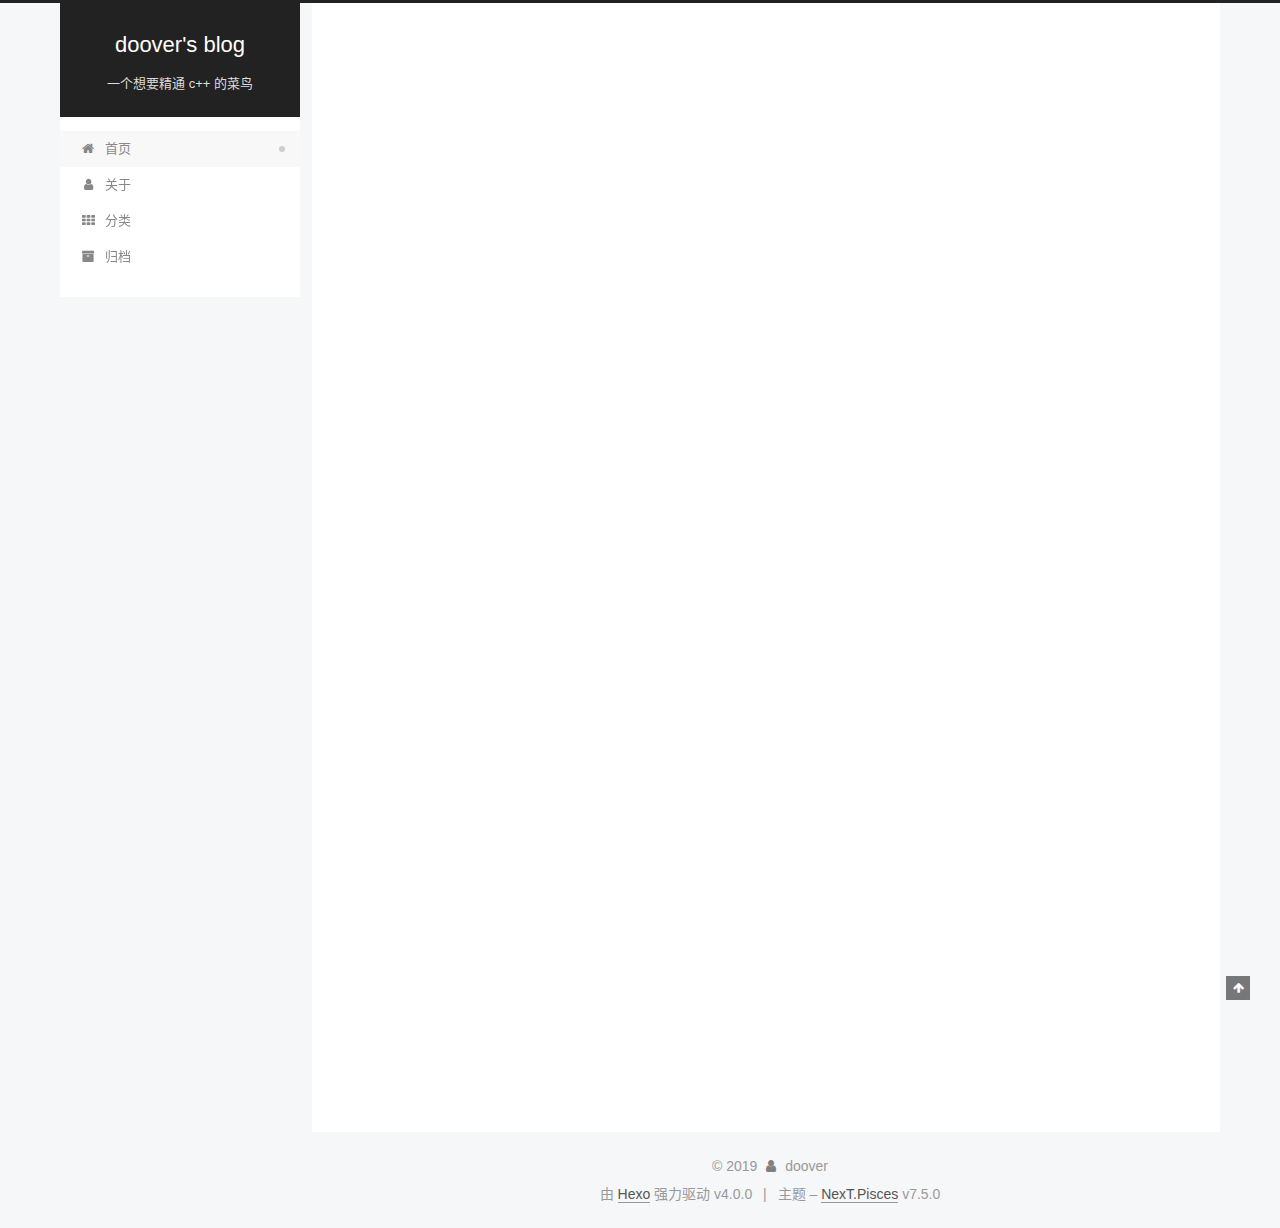
==== index.html @ 1daa7146 "Site updated: 2019-11-24 01:20:44" ====
<!DOCTYPE html>
<html lang="zh-CN">
<head>
  <meta charset="UTF-8">
<meta name="viewport" content="width=device-width, initial-scale=1, maximum-scale=2">
<meta name="theme-color" content="#222">
<meta name="generator" content="Hexo 4.0.0">
  <link rel="apple-touch-icon" sizes="180x180" href="/images/apple-touch-icon-next.png">
  <link rel="icon" type="image/png" sizes="32x32" href="/images/favicon-32x32-next.png">
  <link rel="icon" type="image/png" sizes="16x16" href="/images/favicon-16x16-next.png">
  <link rel="mask-icon" href="/images/logo.svg" color="#222">
  <link rel="alternate" href="/atom.xml" title="doover's blog" type="application/atom+xml">

<link rel="stylesheet" href="/css/main.css">


<link rel="stylesheet" href="/lib/font-awesome/css/font-awesome.min.css">


<script id="hexo-configurations">
  var NexT = window.NexT || {};
  var CONFIG = {
    hostname: new URL('http://doover28.github.io').hostname,
    root: '/',
    scheme: 'Pisces',
    version: '7.5.0',
    exturl: false,
    sidebar: {"position":"left","display":"post","offset":12,"onmobile":false},
    copycode: {"enable":false,"show_result":false,"style":null},
    back2top: {"enable":true,"sidebar":false,"scrollpercent":false},
    bookmark: {"enable":false,"color":"#222","save":"auto"},
    fancybox: false,
    mediumzoom: false,
    lazyload: false,
    pangu: false,
    algolia: {
      appID: '',
      apiKey: '',
      indexName: '',
      hits: {"per_page":10},
      labels: {"input_placeholder":"Search for Posts","hits_empty":"We didn't find any results for the search: ${query}","hits_stats":"${hits} results found in ${time} ms"}
    },
    localsearch: {"enable":false,"trigger":"auto","top_n_per_article":1,"unescape":false,"preload":false},
    path: '',
    motion: {"enable":true,"async":false,"transition":{"post_block":"fadeIn","post_header":"slideDownIn","post_body":"slideDownIn","coll_header":"slideLeftIn","sidebar":"slideUpIn"}},
    sidebarPadding: 40
  };
</script>

  <meta name="description" content="a beginner, a learner">
<meta property="og:type" content="website">
<meta property="og:title" content="doover&#39;s blog">
<meta property="og:url" content="http:&#x2F;&#x2F;doover28.github.io&#x2F;index.html">
<meta property="og:site_name" content="doover&#39;s blog">
<meta property="og:description" content="a beginner, a learner">
<meta property="og:locale" content="zh-CN">
<meta name="twitter:card" content="summary">

<link rel="canonical" href="http://doover28.github.io/">


<script id="page-configurations">
  // https://hexo.io/docs/variables.html
  CONFIG.page = {
    sidebar: "",
    isHome: true,
    isPost: false,
    isPage: false,
    isArchive: false
  };
</script>

  <title>doover's blog</title>
  






  <noscript>
  <style>
  .use-motion .brand,
  .use-motion .menu-item,
  .sidebar-inner,
  .use-motion .post-block,
  .use-motion .pagination,
  .use-motion .comments,
  .use-motion .post-header,
  .use-motion .post-body,
  .use-motion .collection-header { opacity: initial; }

  .use-motion .site-title,
  .use-motion .site-subtitle {
    opacity: initial;
    top: initial;
  }

  .use-motion .logo-line-before i { left: initial; }
  .use-motion .logo-line-after i { right: initial; }
  </style>
</noscript>

</head>

<body itemscope itemtype="http://schema.org/WebPage">
  <div class="container use-motion">
    <div class="headband"></div>

    <header class="header" itemscope itemtype="http://schema.org/WPHeader">
      <div class="header-inner"><div class="site-brand-container">
  <div class="site-meta">

    <div>
      <a href="/" class="brand" rel="start">
        <span class="logo-line-before"><i></i></span>
        <span class="site-title">doover's blog</span>
        <span class="logo-line-after"><i></i></span>
      </a>
    </div>
        <p class="site-subtitle">一个想要精通 c++ 的菜鸟</p>
  </div>

  <div class="site-nav-toggle">
    <div class="toggle" aria-label="切换导航栏">
      <span class="toggle-line toggle-line-first"></span>
      <span class="toggle-line toggle-line-middle"></span>
      <span class="toggle-line toggle-line-last"></span>
    </div>
  </div>
</div>


<nav class="site-nav">
  
  <ul id="menu" class="menu">
        <li class="menu-item menu-item-home">

    <a href="/" rel="section"><i class="fa fa-fw fa-home"></i>首页</a>

  </li>
        <li class="menu-item menu-item-about">

    <a href="/about/" rel="section"><i class="fa fa-fw fa-user"></i>关于</a>

  </li>
        <li class="menu-item menu-item-categories">

    <a href="/categories/" rel="section"><i class="fa fa-fw fa-th"></i>分类</a>

  </li>
        <li class="menu-item menu-item-archives">

    <a href="/archives/" rel="section"><i class="fa fa-fw fa-archive"></i>归档</a>

  </li>
  </ul>

</nav>
</div>
    </header>

    
  <div class="back-to-top">
    <i class="fa fa-arrow-up"></i>
    <span>0%</span>
  </div>


    <main class="main">
      <div class="main-inner">
        <div class="content-wrap">
          

          <div class="content">
            

  <div class="posts-expand">
        
  
  
  <article itemscope itemtype="http://schema.org/Article" class="post-block home" lang="zh-CN">
    <link itemprop="mainEntityOfPage" href="http://doover28.github.io/2019/11/24/hello-world/">

    <span hidden itemprop="author" itemscope itemtype="http://schema.org/Person">
      <meta itemprop="image" content="http://i2.tiimg.com/704316/915103ca826edfac.jpg">
      <meta itemprop="name" content="doover">
      <meta itemprop="description" content="a beginner, a learner">
    </span>

    <span hidden itemprop="publisher" itemscope itemtype="http://schema.org/Organization">
      <meta itemprop="name" content="doover's blog">
    </span>
      <header class="post-header">
        <h1 class="post-title" itemprop="name headline">
          
            <a href="/2019/11/24/hello-world/" class="post-title-link" itemprop="url">Hello World</a>
        </h1>

        <div class="post-meta">
            <span class="post-meta-item">
              <span class="post-meta-item-icon">
                <i class="fa fa-calendar-o"></i>
              </span>
              <span class="post-meta-item-text">发表于</span>
              

              <time title="创建时间：2019-11-24 00:22:21 / 修改时间：01:20:21" itemprop="dateCreated datePublished" datetime="2019-11-24T00:22:21+08:00">2019-11-24</time>
            </span>
            <span class="post-meta-item">
              <span class="post-meta-item-icon">
                <i class="fa fa-folder-o"></i>
              </span>
              <span class="post-meta-item-text">分类于</span>
                <span itemprop="about" itemscope itemtype="http://schema.org/Thing">
                  <a href="/categories/first-blog/" itemprop="url" rel="index">
                    <span itemprop="name">first blog</span>
                  </a>
                </span>
            </span>

          

        </div>
      </header>

    
    
    
    <div class="post-body" itemprop="articleBody">

      
          <p>Welcome to <a href="https://hexo.io/" target="_blank" rel="noopener">Hexo</a>! This is your very first post. Check <a href="https://hexo.io/docs/" target="_blank" rel="noopener">documentation</a> for more info. If you get any problems when using Hexo, you can find the answer in <a href="https://hexo.io/docs/troubleshooting.html" target="_blank" rel="noopener">troubleshooting</a> or you can ask me on <a href="https://github.com/hexojs/hexo/issues" target="_blank" rel="noopener">GitHub</a>.</p>
<h2 id="Quick-Start"><a href="#Quick-Start" class="headerlink" title="Quick Start"></a>Quick Start</h2><h3 id="Create-a-new-post"><a href="#Create-a-new-post" class="headerlink" title="Create a new post"></a>Create a new post</h3><figure class="highlight bash"><table><tr><td class="gutter"><pre><span class="line">1</span><br></pre></td><td class="code"><pre><span class="line">$ hexo new <span class="string">"My New Post"</span></span><br></pre></td></tr></table></figure>

<p>More info: <a href="https://hexo.io/docs/writing.html" target="_blank" rel="noopener">Writing</a></p>
<h3 id="Run-server"><a href="#Run-server" class="headerlink" title="Run server"></a>Run server</h3><figure class="highlight bash"><table><tr><td class="gutter"><pre><span class="line">1</span><br></pre></td><td class="code"><pre><span class="line">$ hexo server</span><br></pre></td></tr></table></figure>

<p>More info: <a href="https://hexo.io/docs/server.html" target="_blank" rel="noopener">Server</a></p>
<h3 id="Generate-static-files"><a href="#Generate-static-files" class="headerlink" title="Generate static files"></a>Generate static files</h3><figure class="highlight bash"><table><tr><td class="gutter"><pre><span class="line">1</span><br></pre></td><td class="code"><pre><span class="line">$ hexo generate</span><br></pre></td></tr></table></figure>

<p>More info: <a href="https://hexo.io/docs/generating.html" target="_blank" rel="noopener">Generating</a></p>
<h3 id="Deploy-to-remote-sites"><a href="#Deploy-to-remote-sites" class="headerlink" title="Deploy to remote sites"></a>Deploy to remote sites</h3><figure class="highlight bash"><table><tr><td class="gutter"><pre><span class="line">1</span><br></pre></td><td class="code"><pre><span class="line">$ hexo deploy</span><br></pre></td></tr></table></figure>

<p>More info: <a href="https://hexo.io/docs/one-command-deployment.html" target="_blank" rel="noopener">Deployment</a></p>

      
    </div>

    
    
    
      <footer class="post-footer">
        <div class="post-eof"></div>
      </footer>
  </article>
  
  
  

  </div>

  



          </div>
          

        </div>
          
  
  <div class="toggle sidebar-toggle">
    <span class="toggle-line toggle-line-first"></span>
    <span class="toggle-line toggle-line-middle"></span>
    <span class="toggle-line toggle-line-last"></span>
  </div>

  <aside class="sidebar">
    <div class="sidebar-inner">

      <ul class="sidebar-nav motion-element">
        <li class="sidebar-nav-toc">
          文章目录
        </li>
        <li class="sidebar-nav-overview">
          站点概览
        </li>
      </ul>

      <!--noindex-->
      <div class="post-toc-wrap sidebar-panel">
      </div>
      <!--/noindex-->

      <div class="site-overview-wrap sidebar-panel">
        <div class="site-author motion-element" itemprop="author" itemscope itemtype="http://schema.org/Person">
    <img class="site-author-image" itemprop="image" alt="doover"
      src="http://i2.tiimg.com/704316/915103ca826edfac.jpg">
  <p class="site-author-name" itemprop="name">doover</p>
  <div class="site-description" itemprop="description">a beginner, a learner</div>
</div>
<div class="site-state-wrap motion-element">
  <nav class="site-state">
      <div class="site-state-item site-state-posts">
          <a href="/archives/">
        
          <span class="site-state-item-count">1</span>
          <span class="site-state-item-name">日志</span>
        </a>
      </div>
      <div class="site-state-item site-state-categories">
            <a href="/categories/">
          
        <span class="site-state-item-count">1</span>
        <span class="site-state-item-name">分类</span></a>
      </div>
  </nav>
</div>
  <div class="feed-link motion-element">
    <a href="/atom.xml" rel="alternate">
      <i class="fa fa-rss"></i>RSS
    </a>
  </div>
  <div class="links-of-author motion-element">
      <span class="links-of-author-item">
        <a href="https://github.com/doover28" title="GitHub → https:&#x2F;&#x2F;github.com&#x2F;doover28" rel="noopener" target="_blank"><i class="fa fa-fw fa-github"></i>GitHub</a>
      </span>
      <span class="links-of-author-item">
        <a href="https://weibo.com/p/1005055747491905/home?from=page_100505&mod=TAB#place" title="Weibo → https:&#x2F;&#x2F;weibo.com&#x2F;p&#x2F;1005055747491905&#x2F;home?from=page_100505&amp;mod=TAB#place" rel="noopener" target="_blank"><i class="fa fa-fw fa-weibo"></i>Weibo</a>
      </span>
  </div>



      </div>

    </div>
  </aside>
  <div id="sidebar-dimmer"></div>


      </div>
    </main>

    <footer class="footer">
      <div class="footer-inner">
        

<div class="copyright">
  
  &copy; 
  <span itemprop="copyrightYear">2019</span>
  <span class="with-love">
    <i class="fa fa-user"></i>
  </span>
  <span class="author" itemprop="copyrightHolder">doover</span>
</div>
  <div class="powered-by">由 <a href="https://hexo.io/" class="theme-link" rel="noopener" target="_blank">Hexo</a> 强力驱动 v4.0.0
  </div>
  <span class="post-meta-divider">|</span>
  <div class="theme-info">主题 – <a href="https://pisces.theme-next.org/" class="theme-link" rel="noopener" target="_blank">NexT.Pisces</a> v7.5.0
  </div>

        








        
      </div>
    </footer>
  </div>

  
  <script src="/lib/anime.min.js"></script>
  <script src="/lib/velocity/velocity.min.js"></script>
  <script src="/lib/velocity/velocity.ui.min.js"></script>
<script src="/js/utils.js"></script><script src="/js/motion.js"></script>
<script src="/js/schemes/pisces.js"></script>
<script src="/js/next-boot.js"></script>



  
















  

  

</body>
</html>
---- css/main.css ----
html {
  line-height: 1.15; /* 1 */
  -webkit-text-size-adjust: 100%; /* 2 */
}
body {
  margin: 0;
}
main {
  display: block;
}
h1 {
  font-size: 2em;
  margin: 0.67em 0;
}
hr {
  box-sizing: content-box; /* 1 */
  height: 0; /* 1 */
  overflow: visible; /* 2 */
}
pre {
  font-family: monospace, monospace; /* 1 */
  font-size: 1em; /* 2 */
}
a {
  background: transparent;
}
abbr[title] {
  border-bottom: none; /* 1 */
  text-decoration: underline; /* 2 */
  text-decoration: underline dotted; /* 2 */
}
b,
strong {
  font-weight: bolder;
}
code,
kbd,
samp {
  font-family: monospace, monospace; /* 1 */
  font-size: 1em; /* 2 */
}
small {
  font-size: 80%;
}
sub,
sup {
  font-size: 75%;
  line-height: 0;
  position: relative;
  vertical-align: baseline;
}
sub {
  bottom: -0.25em;
}
sup {
  top: -0.5em;
}
img {
  border-style: none;
}
button,
input,
optgroup,
select,
textarea {
  font-family: inherit; /* 1 */
  font-size: 100%; /* 1 */
  line-height: 1.15; /* 1 */
  margin: 0; /* 2 */
}
button,
input {
/* 1 */
  overflow: visible;
}
button,
select {
/* 1 */
  text-transform: none;
}
button,
[type='button'],
[type='reset'],
[type='submit'] {
  -webkit-appearance: button;
}
button::-moz-focus-inner,
[type='button']::-moz-focus-inner,
[type='reset']::-moz-focus-inner,
[type='submit']::-moz-focus-inner {
  border-style: none;
  padding: 0;
}
button:-moz-focusring,
[type='button']:-moz-focusring,
[type='reset']:-moz-focusring,
[type='submit']:-moz-focusring {
  outline: 1px dotted ButtonText;
}
fieldset {
  padding: 0.35em 0.75em 0.625em;
}
legend {
  box-sizing: border-box; /* 1 */
  color: inherit; /* 2 */
  display: table; /* 1 */
  max-width: 100%; /* 1 */
  padding: 0; /* 3 */
  white-space: normal; /* 1 */
}
progress {
  vertical-align: baseline;
}
textarea {
  overflow: auto;
}
[type='checkbox'],
[type='radio'] {
  box-sizing: border-box; /* 1 */
  padding: 0; /* 2 */
}
[type='number']::-webkit-inner-spin-button,
[type='number']::-webkit-outer-spin-button {
  height: auto;
}
[type='search'] {
  outline-offset: -2px; /* 2 */
  -webkit-appearance: textfield; /* 1 */
}
[type='search']::-webkit-search-decoration {
  -webkit-appearance: none;
}
::-webkit-file-upload-button {
  font: inherit; /* 2 */
  -webkit-appearance: button; /* 1 */
}
details {
  display: block;
}
summary {
  display: list-item;
}
template {
  display: none;
}
[hidden] {
  display: none;
}
::selection {
  background: #262a30;
  color: #fff;
}
html,
body {
  height: 100%;
}
body {
  background: #f5f7f9;
  color: #555;
  font-family: 'Lato', "PingFang SC", "Microsoft YaHei", sans-serif;
  font-size: 1em;
  line-height: 2;
}
@media (max-width: 991px) {
  body {
    padding-left: 0 !important;
    padding-right: 0 !important;
  }
}
h1,
h2,
h3,
h4,
h5,
h6 {
  font-family: 'Lato', "PingFang SC", "Microsoft YaHei", sans-serif;
  font-weight: bold;
  line-height: 1.5;
  margin: 20px 0 15px;
  padding: 0;
}
h1 {
  font-size: 1.5em;
}
h2 {
  font-size: 1.375em;
}
h3 {
  font-size: 1.25em;
}
h4 {
  font-size: 1.125em;
}
h5 {
  font-size: 1em;
}
h6 {
  font-size: 0.875em;
}
p {
  margin: 0 0 20px 0;
}
a,
span.exturl {
  border-bottom: 1px solid #999;
  color: #555;
  outline: 0;
  text-decoration: none;
  overflow-wrap: break-word;
  word-wrap: break-word;
  cursor: pointer;
}
a:hover,
span.exturl:hover {
  border-bottom-color: #222;
  color: #222;
}
iframe,
img,
video {
  display: block;
  margin-left: auto;
  margin-right: auto;
  max-width: 100%;
}
hr {
  background-color: #ddd;
  background-image: repeating-linear-gradient(-45deg, #fff, #fff 4px, transparent 4px, transparent 8px);
  border: 0;
  height: 3px;
  margin: 40px 0;
}
blockquote {
  border-left: 4px solid #ddd;
  color: #666;
  margin: 0;
  padding: 0 15px;
}
blockquote cite::before {
  content: '-';
  padding: 0 5px;
}
dt {
  font-weight: 700;
}
dd {
  margin: 0;
  padding: 0;
}
kbd {
  background-color: #f5f5f5;
  background-image: linear-gradient(#eee, #fff, #eee);
  border: 1px solid #ccc;
  border-radius: 0.2em;
  box-shadow: 0.1em 0.1em 0.2em rgba(0,0,0,0.1);
  font-family: inherit;
  padding: 0.1em 0.3em;
  white-space: nowrap;
}
.table-container {
  -webkit-overflow-scrolling: touch;
  overflow: auto;
}
table {
  border-collapse: collapse;
  border-spacing: 0;
  font-size: 0.875em;
  margin: 0 0 20px 0;
  width: 100%;
}
tbody tr:nth-of-type(odd) {
  background: #f9f9f9;
}
tbody tr:hover {
  background: #f5f5f5;
}
caption,
th,
td {
  font-weight: normal;
  padding: 8px;
  text-align: left;
  vertical-align: middle;
}
th,
td {
  border: 1px solid #ddd;
  border-bottom: 3px solid #ddd;
}
th {
  font-weight: 700;
  padding-bottom: 10px;
}
td {
  border-bottom-width: 1px;
}
.btn {
  background: #fff;
  border: 2px solid #555;
  border-radius: 2px;
  color: #555;
  display: inline-block;
  font-size: 0.875em;
  line-height: 2;
  padding: 0 20px;
  text-decoration: none;
  transition-property: background-color;
  transition-delay: 0s;
  transition-duration: 0.2s;
  transition-timing-function: ease-in-out;
}
.btn:hover {
  background: #222;
  border-color: #222;
  color: #fff;
}
.btn + .btn {
  margin: 0 0 8px 8px;
}
.btn .fa-fw {
  text-align: left;
  width: 1.285714285714286em;
}
.toggle {
  line-height: 0;
}
.toggle .toggle-line {
  background: #fff;
  display: inline-block;
  height: 2px;
  left: 0;
  position: relative;
  top: 0;
  transition: all 0.4s;
  vertical-align: top;
  width: 100%;
}
.toggle .toggle-line:not(:first-child) {
  margin-top: 3px;
}
.toggle.toggle-arrow .toggle-line-first {
  left: 50%;
  top: 2px;
  transform: rotate(45deg);
  width: 50%;
}
.toggle.toggle-arrow .toggle-line-middle {
  left: 2px;
  width: 90%;
}
.toggle.toggle-arrow .toggle-line-last {
  left: 50%;
  top: -2px;
  transform: rotate(-45deg);
  width: 50%;
}
.toggle.toggle-close .toggle-line-first {
  transform: rotate(-45deg);
  top: 5px;
}
.toggle.toggle-close .toggle-line-middle {
  opacity: 0;
}
.toggle.toggle-close .toggle-line-last {
  transform: rotate(45deg);
  top: -5px;
}
.highlight,
pre {
  background: #f7f7f7;
  color: #4d4d4c;
  line-height: 1.6;
  margin: 0 auto 20px;
}
pre,
code {
  font-family: consolas, Menlo, monospace, "PingFang SC", "Microsoft YaHei";
}
code {
  background: #eee;
  border-radius: 3px;
  color: #555;
  padding: 2px 4px;
  overflow-wrap: break-word;
  word-wrap: break-word;
}
.highlight *::selection {
  background: #d6d6d6;
}
.highlight pre {
  border: 0;
  margin: 0;
  padding: 0;
}
.highlight table {
  border: 0;
  margin: 0;
  width: auto;
}
.highlight tr:first-child pre {
  padding-top: 10px;
}
.highlight tr:last-child pre {
  padding-bottom: 10px;
}
.highlight td {
  border: 0;
  padding: 0;
}
.highlight figcaption {
  background: #eee;
  color: #4d4d4c;
  font-size: 0.875em;
  line-height: 1.2;
  padding: 0.5em;
}
.highlight figcaption::before,
.highlight figcaption::after {
  content: ' ';
  display: table;
}
.highlight figcaption::after {
  clear: both;
}
.highlight figcaption a {
  color: #4d4d4c;
  float: right;
}
.highlight figcaption a:hover {
  border-bottom-color: #4d4d4c;
}
.highlight .gutter pre {
  background: #eff2f3;
  color: #869194;
  padding-left: 10px;
  padding-right: 10px;
  text-align: right;
  -moz-user-select: none;
  -ms-user-select: none;
  -webkit-user-select: none;
  user-select: none;
}
.highlight .code pre {
  background: #f7f7f7;
  padding-left: 10px;
  width: 100%;
}
.gist table {
  width: auto;
}
.gist table td {
  border: 0;
}
pre {
  overflow: auto;
  padding: 10px;
}
pre code {
  background: none;
  color: #4d4d4c;
  font-size: 0.875em;
  padding: 0;
  text-shadow: none;
}
pre .deletion {
  background: #fdd;
}
pre .addition {
  background: #dfd;
}
pre .meta {
  color: #eab700;
  -moz-user-select: none;
  -ms-user-select: none;
  -webkit-user-select: none;
  user-select: none;
}
pre .comment {
  color: #8e908c;
}
pre .variable,
pre .attribute,
pre .tag,
pre .name,
pre .regexp,
pre .ruby .constant,
pre .xml .tag .title,
pre .xml .pi,
pre .xml .doctype,
pre .html .doctype,
pre .css .id,
pre .css .class,
pre .css .pseudo {
  color: #c82829;
}
pre .number,
pre .preprocessor,
pre .built_in,
pre .builtin-name,
pre .literal,
pre .params,
pre .constant,
pre .command {
  color: #f5871f;
}
pre .ruby .class .title,
pre .css .rules .attribute,
pre .string,
pre .symbol,
pre .value,
pre .inheritance,
pre .header,
pre .ruby .symbol,
pre .xml .cdata,
pre .special,
pre .formula {
  color: #718c00;
}
pre .title,
pre .css .hexcolor {
  color: #3e999f;
}
pre .function,
pre .python .decorator,
pre .python .title,
pre .ruby .function .title,
pre .ruby .title .keyword,
pre .perl .sub,
pre .javascript .title,
pre .coffeescript .title {
  color: #4271ae;
}
pre .keyword,
pre .javascript .function {
  color: #8959a8;
}
.blockquote-center {
  border-left: none;
  margin: 40px 0;
  padding: 0;
  position: relative;
  text-align: center;
}
.blockquote-center::before,
.blockquote-center::after {
  background-repeat: no-repeat;
  background-size: 22px 22px;
  content: ' ';
  display: block;
  height: 24px;
  opacity: 0.2;
  position: absolute;
  width: 100%;
}
.blockquote-center::before {
  background-image: url("../images/quote-l.svg");
  background-position: 0 -6px;
  border-top: 1px solid #ccc;
  top: -20px;
}
.blockquote-center::after {
  background-image: url("../images/quote-r.svg");
  background-position: 100% 8px;
  border-bottom: 1px solid #ccc;
  bottom: -20px;
}
.blockquote-center p,
.blockquote-center div {
  text-align: center;
}
.post-body .group-picture img {
  border: 0;
  margin: 0 auto;
  padding: 0 3px;
}
.group-picture-row {
  margin-bottom: 6px;
  overflow: hidden;
}
.group-picture-column {
  float: left;
  margin-bottom: 10px;
}
.post-body .label {
  display: inline;
  padding: 0 2px;
}
.post-body .label.default {
  background: #f0f0f0;
}
.post-body .label.primary {
  background: #efe6f7;
}
.post-body .label.info {
  background: #e5f2f8;
}
.post-body .label.success {
  background: #e7f4e9;
}
.post-body .label.warning {
  background: #fcf6e1;
}
.post-body .label.danger {
  background: #fae8eb;
}
.post-body .tabs {
  margin-bottom: 20px;
}
.post-body .tabs,
.tabs-comment {
  display: block;
  padding-top: 10px;
  position: relative;
}
.post-body .tabs ul.nav-tabs,
.tabs-comment ul.nav-tabs {
  display: flex;
  flex-wrap: wrap;
  margin: 0;
  margin-bottom: -1px;
  padding: 0;
}
@media (max-width: 413px) {
  .post-body .tabs ul.nav-tabs,
  .tabs-comment ul.nav-tabs {
    display: block;
    margin-bottom: 5px;
  }
}
.post-body .tabs ul.nav-tabs li.tab,
.tabs-comment ul.nav-tabs li.tab {
  background: #fff;
  border-bottom: 1px solid #ddd;
  border-left: 1px solid transparent;
  border-right: 1px solid transparent;
  border-top: 3px solid transparent;
  flex-grow: 1;
  list-style-type: none;
}
@media (max-width: 413px) {
  .post-body .tabs ul.nav-tabs li.tab,
  .tabs-comment ul.nav-tabs li.tab {
    border-bottom: 1px solid transparent;
    border-left: 3px solid transparent;
    border-right: 1px solid transparent;
    border-top: 1px solid transparent;
  }
}
.post-body .tabs ul.nav-tabs li.tab a,
.tabs-comment ul.nav-tabs li.tab a {
  border-bottom: initial;
  display: block;
  line-height: 1.8;
  outline: 0;
  padding: 0.25em 0.75em;
  text-align: center;
  transition-delay: 0s;
  transition-duration: 0.2s;
  transition-timing-function: ease-out;
}
.post-body .tabs ul.nav-tabs li.tab a i,
.tabs-comment ul.nav-tabs li.tab a i {
  width: 1.285714285714286em;
}
.post-body .tabs ul.nav-tabs li.tab.active,
.tabs-comment ul.nav-tabs li.tab.active {
  border-bottom: 1px solid transparent;
  border-left: 1px solid #ddd;
  border-right: 1px solid #ddd;
  border-top: 3px solid #fc6423;
}
@media (max-width: 413px) {
  .post-body .tabs ul.nav-tabs li.tab.active,
  .tabs-comment ul.nav-tabs li.tab.active {
    border-bottom: 1px solid #ddd;
    border-left: 3px solid #fc6423;
    border-right: 1px solid #ddd;
    border-top: 1px solid #ddd;
  }
}
.post-body .tabs ul.nav-tabs li.tab.active a,
.tabs-comment ul.nav-tabs li.tab.active a {
  color: #555;
  cursor: default;
}
.post-body .tabs .tab-content .tab-pane,
.tabs-comment .tab-content .tab-pane {
  border: 1px solid #ddd;
  padding: 20px 20px 0 20px;
}
.post-body .tabs .tab-content .tab-pane:not(.active),
.tabs-comment .tab-content .tab-pane:not(.active) {
  display: none;
}
.post-body .tabs .tab-content .tab-pane.active,
.tabs-comment .tab-content .tab-pane.active {
  display: block;
}
.post-body .note {
  margin-bottom: 20px;
  padding: 15px;
  position: relative;
  border: 1px solid #eee;
  border-left-width: 5px;
  border-radius: 3px;
}
.post-body .note h2,
.post-body .note h3,
.post-body .note h4,
.post-body .note h5,
.post-body .note h6 {
  margin-top: 0;
  border-bottom: initial;
  margin-bottom: 0;
  padding-top: 0;
}
.post-body .note p:first-child,
.post-body .note ul:first-child,
.post-body .note ol:first-child,
.post-body .note table:first-child,
.post-body .note pre:first-child,
.post-body .note blockquote:first-child,
.post-body .note img:first-child {
  margin-top: 0;
}
.post-body .note p:last-child,
.post-body .note ul:last-child,
.post-body .note ol:last-child,
.post-body .note table:last-child,
.post-body .note pre:last-child,
.post-body .note blockquote:last-child,
.post-body .note img:last-child {
  margin-bottom: 0;
}
.post-body .note.default {
  border-left-color: #777;
}
.post-body .note.default h2,
.post-body .note.default h3,
.post-body .note.default h4,
.post-body .note.default h5,
.post-body .note.default h6 {
  color: #777;
}
.post-body .note.primary {
  border-left-color: #6f42c1;
}
.post-body .note.primary h2,
.post-body .note.primary h3,
.post-body .note.primary h4,
.post-body .note.primary h5,
.post-body .note.primary h6 {
  color: #6f42c1;
}
.post-body .note.info {
  border-left-color: #428bca;
}
.post-body .note.info h2,
.post-body .note.info h3,
.post-body .note.info h4,
.post-body .note.info h5,
.post-body .note.info h6 {
  color: #428bca;
}
.post-body .note.success {
  border-left-color: #5cb85c;
}
.post-body .note.success h2,
.post-body .note.success h3,
.post-body .note.success h4,
.post-body .note.success h5,
.post-body .note.success h6 {
  color: #5cb85c;
}
.post-body .note.warning {
  border-left-color: #f0ad4e;
}
.post-body .note.warning h2,
.post-body .note.warning h3,
.post-body .note.warning h4,
.post-body .note.warning h5,
.post-body .note.warning h6 {
  color: #f0ad4e;
}
.post-body .note.danger {
  border-left-color: #d9534f;
}
.post-body .note.danger h2,
.post-body .note.danger h3,
.post-body .note.danger h4,
.post-body .note.danger h5,
.post-body .note.danger h6 {
  color: #d9534f;
}
.pagination .prev,
.pagination .next,
.pagination .page-number,
.pagination .space {
  display: inline-block;
  margin: 0 10px;
  padding: 0 11px;
  position: relative;
  top: -1px;
}
@media (max-width: 767px) {
  .pagination .prev,
  .pagination .next,
  .pagination .page-number,
  .pagination .space {
    margin: 0 5px;
  }
}
.pagination {
  border-top: 1px solid #eee;
  margin: 120px 0 0;
  text-align: center;
}
.pagination .prev,
.pagination .next,
.pagination .page-number {
  border-bottom: 0;
  border-top: 1px solid #eee;
  transition-property: border-color;
  transition-delay: 0s;
  transition-duration: 0.2s;
  transition-timing-function: ease-in-out;
}
.pagination .prev:hover,
.pagination .next:hover,
.pagination .page-number:hover {
  border-top-color: #222;
}
.pagination .space {
  margin: 0;
  padding: 0;
}
.pagination .prev {
  margin-left: 0;
}
.pagination .next {
  margin-right: 0;
}
.pagination .page-number.current {
  background: #ccc;
  border-top-color: #ccc;
  color: #fff;
}
@media (max-width: 767px) {
  .pagination {
    border-top: none;
  }
  .pagination .prev,
  .pagination .next,
  .pagination .page-number {
    border-bottom: 1px solid #eee;
    border-top: 0;
    margin-bottom: 10px;
    padding: 0 10px;
  }
  .pagination .prev:hover,
  .pagination .next:hover,
  .pagination .page-number:hover {
    border-bottom-color: #222;
  }
}
.comments {
  margin: 60px 20px 0;
  overflow: hidden;
}
.comment-button-group {
  display: flex;
  flex-wrap: wrap-reverse;
  justify-content: center;
  margin: 1em 0;
}
.comment-button-group .comment-button {
  margin: 0.1em 0.2em;
}
.comment-button-group .comment-button.active {
  background: #222;
  border-color: #222;
  color: #fff;
}
.comment-position {
  display: none;
}
.comment-position.active {
  display: block;
}
.tabs-comment {
  background: #fff;
  margin-top: 4em;
  padding-top: 0;
}
.tabs-comment .comments {
  border: 0;
  box-shadow: none;
  margin-top: 0;
  padding-top: 0;
}
.container {
  min-height: 100%;
  position: relative;
}
.main-inner {
  margin: 0 auto;
  width: calc(100% - 20px);
}
@media (min-width: 1200px) {
  .main-inner {
    width: 1160px;
  }
}
@media (min-width: 1600px) {
  .main-inner {
    width: 73%;
  }
}
.header {
  background: transparent;
}
.header-inner {
  margin: 0 auto;
  position: relative;
  width: calc(100% - 20px);
}
@media (min-width: 1200px) {
  .header-inner {
    width: 1160px;
  }
}
@media (min-width: 1600px) {
  .header-inner {
    width: 73%;
  }
}
.headband {
  background: #222;
  height: 3px;
}
.site-meta {
  margin: 0;
  text-align: center;
}
@media (max-width: 767px) {
  .site-meta {
    text-align: center;
  }
}
.brand {
  background: #222;
  border-bottom: none;
  color: #fff;
  display: inline-block;
  line-height: 1.375em;
  padding: 0 40px;
  position: relative;
}
.brand:hover {
  color: #fff;
}
.site-title {
  display: inline-block;
  font-family: 'Lato', "PingFang SC", "Microsoft YaHei", sans-serif;
  font-size: 1.375em;
  font-weight: normal;
  line-height: 1.5;
  vertical-align: top;
}
.site-subtitle {
  color: #ddd;
  font-size: 0.8125em;
  margin-top: 10px;
}
.use-motion .brand {
  opacity: 0;
}
.use-motion .site-title,
.use-motion .site-subtitle,
.use-motion .custom-logo-image {
  opacity: 0;
  position: relative;
  top: -10px;
}
.site-nav-toggle {
  display: none;
  left: 10px;
  position: absolute;
}
@media (max-width: 767px) {
  .site-nav-toggle {
    display: block;
  }
}
.site-nav-toggle .toggle {
  background: transparent;
  border: 0;
  margin-top: 2px;
  padding: 10px;
  width: 22px;
}
.site-nav-toggle .toggle .toggle-line {
  background: #555;
  border-radius: 1px;
}
.site-nav {
  display: block;
}
@media (max-width: 767px) {
  .site-nav {
    border-top: 1px solid #ddd;
    clear: both;
    display: none;
    margin: 0 -10px;
    padding: 0 10px;
  }
}
.site-nav.site-nav-on {
  display: block;
}
.menu {
  margin-top: 20px;
  padding-left: 0;
  text-align: center;
}
.menu-item {
  display: inline-block;
  list-style: none;
  margin: 0 10px;
}
@media (max-width: 767px) {
  .menu-item {
    margin-top: 10px;
  }
}
.menu-item a,
.menu-item span.exturl {
  border-bottom: 0;
  display: block;
  font-size: 0.8125em;
  transition-property: border-color;
  transition-delay: 0s;
  transition-duration: 0.2s;
  transition-timing-function: ease-in-out;
}
@media (hover: none) {
  .menu-item a:hover,
  .menu-item span.exturl:hover {
    border-bottom-color: transparent !important;
  }
}
.menu-item .fa {
  margin-right: 8px;
}
.menu-item .badge {
  display: inline-block;
  font-weight: 700;
  line-height: 1;
  margin-left: 0.35em;
  margin-top: 0.35em;
  text-align: center;
  white-space: nowrap;
}
@media (max-width: 767px) {
  .menu-item .badge {
    float: right;
    margin-left: 0;
  }
}
.use-motion .menu-item {
  opacity: 0;
}
.sidebar {
  background: #222;
  bottom: 0;
  box-shadow: inset 0 2px 6px #000;
  position: fixed;
  top: 0;
  z-index: 1200;
}
.sidebar a,
.sidebar span.exturl {
  border-bottom-color: #555;
  color: #999;
}
.sidebar a:hover,
.sidebar span.exturl:hover {
  border-bottom-color: #eee;
  color: #eee;
}
@media (max-width: 991px) {
  .sidebar {
    display: none;
  }
}
.sidebar-inner {
  color: #999;
  padding: 20px 10px;
  text-align: center;
}
.site-overview-wrap {
  overflow-x: hidden;
  overflow-y: auto;
}
.cc-license {
  margin-top: 10px;
  text-align: center;
}
.cc-license .cc-opacity {
  border-bottom: none;
  opacity: 0.7;
}
.cc-license .cc-opacity:hover {
  opacity: 0.9;
}
.cc-license img {
  display: inline-block;
}
.site-author-image {
  border: 1px solid #eee;
  display: block;
  height: auto;
  margin: 0 auto;
  max-width: 120px;
  padding: 2px;
}
.site-author-name {
  color: #222;
  font-weight: 600;
  margin: 0;
  text-align: center;
}
.site-description {
  color: #999;
  font-size: 0.8125em;
  margin-top: 0;
  text-align: center;
}
.links-of-author {
  margin-top: 15px;
}
.links-of-author a,
.links-of-author span.exturl {
  border-bottom-color: #555;
  display: inline-block;
  font-size: 0.8125em;
  margin-bottom: 10px;
  margin-right: 10px;
  vertical-align: middle;
}
.links-of-author a::before,
.links-of-author span.exturl::before {
  background: #2479ff;
  border-radius: 50%;
  content: ' ';
  display: inline-block;
  height: 4px;
  margin-right: 3px;
  vertical-align: middle;
  width: 4px;
}
.feed-link,
.chat {
  margin-top: 15px;
}
.feed-link a,
.chat a {
  border: 1px solid #fc6423;
  border-radius: 4px;
  color: #fc6423;
  display: inline-block;
  padding: 0 15px;
}
.feed-link a .fa,
.chat a .fa {
  margin-right: 5px;
}
.feed-link a:hover,
.chat a:hover {
  background: #fc6423;
  border: 1px solid #fc6423;
  color: #fff;
}
.feed-link a:hover .fa,
.chat a:hover .fa {
  color: #fff;
}
.links-of-blogroll {
  font-size: 0.8125em;
  margin-top: 10px;
}
.links-of-blogroll-title {
  font-size: 0.875em;
  font-weight: 600;
  margin-top: 0;
}
.links-of-blogroll-list {
  list-style: none;
  margin: 0;
  padding: 0;
}
.links-of-blogroll-item {
  padding: 2px 10px;
}
.links-of-blogroll-item a,
.links-of-blogroll-item span.exturl {
  box-sizing: border-box;
  display: inline-block;
  max-width: 280px;
  overflow: hidden;
  text-overflow: ellipsis;
  white-space: nowrap;
}
#sidebar-dimmer {
  display: none;
}
@media (max-width: 767px) {
  #sidebar-dimmer {
    background: #000;
    display: block;
    height: 100%;
    left: 100%;
    opacity: 0;
    position: fixed;
    top: 0;
    width: 100%;
    z-index: 1100;
  }
  .sidebar-active + #sidebar-dimmer {
    opacity: 0.7;
    transform: translateX(-100%);
    transition: opacity 0.5s;
  }
}
.sidebar-nav {
  margin: 0;
  padding-bottom: 20px;
  padding-left: 0;
}
.sidebar-nav li {
  border-bottom: 1px solid transparent;
  color: #555;
  cursor: pointer;
  display: inline-block;
  font-size: 0.875em;
}
.sidebar-nav li.sidebar-nav-overview {
  margin-left: 10px;
}
.sidebar-nav li:hover {
  color: #fc6423;
}
.sidebar-nav .sidebar-nav-active {
  border-bottom-color: #fc6423;
  color: #fc6423;
}
.sidebar-nav .sidebar-nav-active:hover {
  color: #fc6423;
}
.sidebar-panel {
  display: none;
}
.sidebar-panel-active {
  display: block;
}
.sidebar-toggle {
  background: #222;
  bottom: 45px;
  cursor: pointer;
  height: 14px;
  left: 30px;
  padding: 5px;
  position: fixed;
  width: 14px;
  z-index: 1300;
}
@media (max-width: 991px) {
  .sidebar-toggle {
    left: 20px;
    opacity: 0.8;
    display: none;
  }
}
.sidebar-toggle:hover .toggle-line {
  background: #fc6423;
}
.post-toc-wrap {
  overflow-x: hidden;
  overflow-y: auto;
}
.post-toc {
  font-size: 0.875em;
}
.post-toc ol {
  list-style: none;
  margin: 0;
  padding: 0 2px 5px 10px;
  text-align: left;
}
.post-toc ol > ol {
  padding-left: 0;
}
.post-toc ol a {
  border-bottom-color: #ccc;
  color: #666;
  transition-property: all;
  transition-delay: 0s;
  transition-duration: 0.2s;
  transition-timing-function: ease-in-out;
}
.post-toc ol a:hover {
  border-bottom-color: #000;
  color: #000;
}
.post-toc .nav-item {
  line-height: 1.8;
  overflow: hidden;
  text-overflow: ellipsis;
  white-space: nowrap;
}
.post-toc .nav .nav-child {
  display: none;
}
.post-toc .nav .active > .nav-child {
  display: block;
}
.post-toc .nav .active-current > .nav-child {
  display: block;
}
.post-toc .nav .active-current > .nav-child > .nav-item {
  display: block;
}
.post-toc .nav .active > a {
  border-bottom-color: #fc6423;
  color: #fc6423;
}
.post-toc .nav .active-current > a {
  color: #fc6423;
}
.post-toc .nav .active-current > a:hover {
  color: #fc6423;
}
.site-state {
  display: flex;
  justify-content: center;
  line-height: 1.4;
  margin-top: 10px;
  overflow: hidden;
  text-align: center;
  white-space: nowrap;
}
.site-state-item {
  padding: 0 15px;
}
.site-state-item:not(:first-child) {
  border-left: 1px solid #eee;
}
.site-state-item a {
  border-bottom: none;
}
.site-state-item-count {
  color: inherit;
  display: block;
  font-size: 1em;
  font-weight: 600;
  text-align: center;
}
.site-state-item-name {
  color: #999;
  font-size: 0.8125em;
}
.footer {
  color: #999;
  font-size: 0.875em;
  padding: 20px 0;
}
.footer.footer-fixed {
  bottom: 0;
  left: 0;
  position: absolute;
  right: 0;
}
.footer img {
  border: 0;
}
.footer-inner {
  box-sizing: border-box;
  margin: 0 auto;
  text-align: center;
  width: calc(100% - 20px);
}
@media (min-width: 1200px) {
  .footer-inner {
    width: 1160px;
  }
}
@media (min-width: 1600px) {
  .footer-inner {
    width: 73%;
  }
}
.with-love {
  color: #808080;
  display: inline-block;
  margin: 0 5px;
}
.powered-by,
.theme-info {
  display: inline-block;
}
@-moz-keyframes iconAnimate {
  0%, 100% {
    transform: scale(1);
  }
  10%, 30% {
    transform: scale(0.9);
  }
  20%, 40%, 60%, 80% {
    transform: scale(1.1);
  }
  50%, 70% {
    transform: scale(1.1);
  }
}
@-webkit-keyframes iconAnimate {
  0%, 100% {
    transform: scale(1);
  }
  10%, 30% {
    transform: scale(0.9);
  }
  20%, 40%, 60%, 80% {
    transform: scale(1.1);
  }
  50%, 70% {
    transform: scale(1.1);
  }
}
@-o-keyframes iconAnimate {
  0%, 100% {
    transform: scale(1);
  }
  10%, 30% {
    transform: scale(0.9);
  }
  20%, 40%, 60%, 80% {
    transform: scale(1.1);
  }
  50%, 70% {
    transform: scale(1.1);
  }
}
@keyframes iconAnimate {
  0%, 100% {
    transform: scale(1);
  }
  10%, 30% {
    transform: scale(0.9);
  }
  20%, 40%, 60%, 80% {
    transform: scale(1.1);
  }
  50%, 70% {
    transform: scale(1.1);
  }
}
.back-to-top {
  background: #222;
  bottom: -100px;
  box-sizing: border-box;
  color: #fff;
  cursor: pointer;
  font-size: 12px;
  left: 30px;
  opacity: 0.6;
  padding: 0 6px;
  position: fixed;
  text-align: center;
  transition-property: bottom;
  z-index: 1300;
  transition-delay: 0s;
  transition-duration: 0.2s;
  transition-timing-function: ease-in-out;
  width: 24px;
}
.back-to-top span {
  display: none;
}
.back-to-top:hover {
  color: #fc6423;
}
.back-to-top.back-to-top-on {
  bottom: 30px;
}
@media (max-width: 991px) {
  .back-to-top {
    left: 20px;
    opacity: 0.8;
  }
}
.post-body {
  font-family: 'Lato', "PingFang SC", "Microsoft YaHei", sans-serif;
  overflow-wrap: break-word;
  word-wrap: break-word;
}
@media (min-width: 1200px) {
  .post-body {
    font-size: 1.125em;
  }
}
.post-body span.exturl .fa {
  font-size: 0.875em;
  margin-left: 4px;
}
.post-body .image-caption,
.post-body .figure .caption {
  color: #999;
  font-size: 0.875em;
  font-weight: bold;
  line-height: 1;
  margin: -20px auto 15px;
  text-align: center;
}
.post-sticky-flag {
  display: inline-block;
  transform: rotate(30deg);
}
.post-button {
  margin-top: 40px;
  text-align: center;
}
.use-motion .post-block,
.use-motion .pagination,
.use-motion .comments {
  opacity: 0;
}
.use-motion .post-header {
  opacity: 0;
}
.use-motion .post-body {
  opacity: 0;
}
.use-motion .collection-header {
  opacity: 0;
}
.posts-collapse {
  margin-left: 55px;
  position: relative;
}
@media (max-width: 767px) {
  .posts-collapse {
    margin-left: 20px;
    margin-right: 20px;
  }
}
.posts-collapse .collection-title {
  font-size: 1.125em;
  position: relative;
}
.posts-collapse .collection-title::before {
  background: #999;
  border: 1px solid #fff;
  border-radius: 50%;
  content: ' ';
  height: 10px;
  left: 0;
  margin-left: -6px;
  margin-top: -4px;
  position: absolute;
  top: 50%;
  width: 10px;
}
.posts-collapse .collection-year {
  margin: 60px 0;
  position: relative;
}
.posts-collapse .collection-year::before {
  background: #bbb;
  border-radius: 50%;
  content: ' ';
  height: 8px;
  left: 0;
  margin-left: -4px;
  margin-top: -4px;
  position: absolute;
  top: 50%;
  width: 8px;
}
.posts-collapse .collection-header {
  display: inline-block;
  margin: 0 0 0 20px;
}
.posts-collapse .collection-header small {
  color: #bbb;
  margin-left: 5px;
}
.posts-collapse .post-header {
  border-bottom: 1px dashed #ccc;
  margin: 30px 0;
  padding-left: 15px;
  position: relative;
  transition-property: border;
  transition-delay: 0s;
  transition-duration: 0.2s;
  transition-timing-function: ease-in-out;
}
.posts-collapse .post-header::before {
  background: #bbb;
  border: 1px solid #fff;
  border-radius: 50%;
  content: ' ';
  height: 6px;
  left: 0;
  margin-left: -4px;
  position: absolute;
  top: 0.75em;
  transition-property: background;
  width: 6px;
  transition-delay: 0s;
  transition-duration: 0.2s;
  transition-timing-function: ease-in-out;
}
.posts-collapse .post-header:hover {
  border-bottom-color: #666;
}
.posts-collapse .post-header:hover::before {
  background: #222;
}
.posts-collapse .post-meta {
  display: inline;
  font-size: 0.75em;
  margin-right: 10px;
}
.posts-collapse .post-title {
  display: inline;
  font-size: 1em;
  font-weight: normal;
  margin-bottom: 0;
  margin-top: 0;
}
.posts-collapse .post-title a,
.posts-collapse .post-title span.exturl {
  border-bottom: none;
  color: #666;
}
.posts-collapse::before {
  background: #f5f5f5;
  content: ' ';
  height: 100%;
  left: 0;
  margin-left: -2px;
  position: absolute;
  top: 1.25em;
  width: 4px;
}
.posts-collapse .fa-external-link {
  font-size: 0.875em;
  margin-left: 5px;
}
.post-eof {
  background: #ccc;
  height: 1px;
  margin: 80px auto 60px;
  text-align: center;
  width: 8%;
}
.post-block:last-child .post-eof {
  display: none;
}
.posts-expand {
  padding-top: 40px;
}
@media (max-width: 767px) {
  .posts-expand {
    margin: 0 20px;
  }
}
@media (min-width: 992px) {
  .post-body {
    text-align: justify;
  }
}
@media (max-width: 991px) {
  .post-body {
    text-align: justify;
  }
}
.post-body h2,
.post-body h3,
.post-body h4,
.post-body h5,
.post-body h6 {
  padding-top: 10px;
}
.post-body h2 .header-anchor,
.post-body h3 .header-anchor,
.post-body h4 .header-anchor,
.post-body h5 .header-anchor,
.post-body h6 .header-anchor {
  border-bottom-style: none;
  color: #ccc;
  float: right;
  margin-left: 10px;
  visibility: hidden;
}
.post-body h2 .header-anchor:hover,
.post-body h3 .header-anchor:hover,
.post-body h4 .header-anchor:hover,
.post-body h5 .header-anchor:hover,
.post-body h6 .header-anchor:hover {
  color: inherit;
}
.post-body h2:hover .header-anchor,
.post-body h3:hover .header-anchor,
.post-body h4:hover .header-anchor,
.post-body h5:hover .header-anchor,
.post-body h6:hover .header-anchor {
  visibility: visible;
}
.post-body img {
  border: 1px solid #ddd;
  box-sizing: border-box;
  padding: 3px;
}
@media (max-width: 767px) {
  .post-body img {
    padding: initial;
  }
}
.post-body iframe,
.post-body img,
.post-body video {
  margin-bottom: 20px;
}
.post-body .video-container {
  height: 0;
  margin-bottom: 20px;
  overflow: hidden;
  padding-top: 75%;
  position: relative;
  width: 100%;
}
.post-body .video-container iframe,
.post-body .video-container object,
.post-body .video-container embed {
  height: 100%;
  left: 0;
  margin: 0;
  position: absolute;
  top: 0;
  width: 100%;
}
.post-gallery {
  border-collapse: separate;
  display: table;
  table-layout: fixed;
  width: 100%;
}
.post-gallery .post-gallery-img {
  border: 0;
  display: table-cell;
  text-align: center;
  vertical-align: middle;
}
.post-gallery .post-gallery-img img {
  border: 0;
  max-height: 100%;
  max-width: 100%;
}
.post-gallery-row {
  display: table-row;
}
.posts-expand .post-header {
  font-size: 1.125em;
}
.posts-expand .post-title {
  font-weight: 400;
  margin: initial;
  text-align: center;
  overflow-wrap: break-word;
  word-wrap: break-word;
}
.posts-expand .post-title-link {
  border-bottom: none;
  color: #555;
  display: inline-block;
  position: relative;
  vertical-align: top;
}
.posts-expand .post-title-link::before {
  background: #000;
  bottom: 0;
  content: '';
  height: 2px;
  left: 0;
  position: absolute;
  transform: scaleX(0);
  visibility: hidden;
  width: 100%;
  transition-delay: 0s;
  transition-duration: 0.2s;
  transition-timing-function: ease-in-out;
}
.posts-expand .post-title-link:hover::before {
  transform: scaleX(1);
  visibility: visible;
}
.posts-expand .post-title-link .fa {
  font-size: 0.875em;
  margin-left: 5px;
}
.posts-expand .post-meta {
  color: #999;
  font-family: 'Lato', "PingFang SC", "Microsoft YaHei", sans-serif;
  font-size: 0.75em;
  margin: 3px 0 60px 0;
  text-align: center;
}
.posts-expand .post-meta .post-description {
  font-size: 0.875em;
  margin-top: 2px;
}
.posts-expand .post-meta time {
  border-bottom: 1px dashed #999;
  cursor: pointer;
}
.post-meta .post-meta-item + .post-meta-item::before {
  content: '|';
  margin: 0 0.5em;
}
.post-meta-divider {
  margin: 0 0.5em;
}
.post-meta-item-icon {
  margin-right: 3px;
}
@media (max-width: 991px) {
  .post-meta-item-icon {
    display: inline-block;
  }
}
@media (max-width: 991px) {
  .post-meta-item-text {
    display: none;
  }
}
.post-nav {
  border-top: 1px solid #eee;
  display: flex;
  justify-content: space-between;
  margin-top: 15px;
  padding-top: 10px;
}
.post-nav-item {
  flex: 1;
}
.post-nav-item a {
  border-bottom: none;
  display: block;
  font-size: 0.875em;
  line-height: 1.6;
  position: relative;
}
.post-nav-item a:hover {
  border-bottom: none;
  color: #222;
}
.post-nav-item a:active {
  top: 2px;
}
.post-nav-item .fa {
  font-size: 0.75em;
}
.post-nav-item:first-child {
  margin-right: 15px;
}
.post-nav-item:first-child a {
  padding-left: 5px;
}
.post-nav-item:first-child .fa {
  margin-right: 5px;
}
.post-nav-item:last-child {
  margin-left: 15px;
  text-align: right;
}
.post-nav-item:last-child a {
  padding-right: 5px;
}
.post-nav-item:last-child .fa {
  margin-left: 5px;
}
.rtl.post-body p,
.rtl.post-body a,
.rtl.post-body h1,
.rtl.post-body h2,
.rtl.post-body h3,
.rtl.post-body h4,
.rtl.post-body h5,
.rtl.post-body h6,
.rtl.post-body li,
.rtl.post-body ul,
.rtl.post-body ol {
  direction: rtl;
  font-family: UKIJ Ekran;
}
.rtl.post-title {
  font-family: UKIJ Ekran;
}
.post-tags {
  margin-top: 40px;
  text-align: center;
}
.post-tags a {
  display: inline-block;
  font-size: 0.8125em;
}
.post-tags a:not(:last-child) {
  margin-right: 10px;
}
.post-widgets {
  border-top: 1px solid #eee;
  margin-top: 15px;
  text-align: center;
}
.wp_rating {
  height: 20px;
  line-height: 20px;
  margin-top: 10px;
  padding-top: 6px;
  text-align: center;
}
.social-like {
  display: flex;
  font-size: 0.875em;
  justify-content: center;
  text-align: center;
}
.reward-container {
  margin: 20px auto;
  padding: 10px 0;
  text-align: center;
  width: 90%;
}
.reward-container button {
  background: #ff2a2a;
  border: 0;
  border-radius: 5px;
  color: #fff;
  cursor: pointer;
  line-height: 2;
  outline: 0;
  padding: 0 15px;
  vertical-align: text-top;
}
.reward-container button:hover {
  background: #f55;
}
#qr {
  padding-top: 20px;
}
#qr a {
  border: 0;
}
#qr img {
  display: inline-block;
  margin: 0.8em 2em 0 2em;
  max-width: 100%;
  width: 180px;
}
#qr p {
  text-align: center;
}
.category-all-page .category-all-title {
  text-align: center;
}
.category-all-page .category-all {
  margin-top: 20px;
}
.category-all-page .category-list {
  list-style: none;
  margin: 0;
  padding: 0;
}
.category-all-page .category-list-item {
  margin: 5px 10px;
}
.category-all-page .category-list-count {
  color: #bbb;
}
.category-all-page .category-list-count::before {
  content: ' (';
  display: inline;
}
.category-all-page .category-list-count::after {
  content: ') ';
  display: inline;
}
.category-all-page .category-list-child {
  padding-left: 10px;
}
.event-list {
  padding: 0;
}
.event-list hr {
  background: #222;
  margin: 20px 0 45px 0;
}
.event-list hr::after {
  background: #222;
  color: #fff;
  content: 'NOW';
  display: inline-block;
  font-weight: bold;
  padding: 0 5px;
  text-align: right;
}
.event-list .event {
  background: #222;
  margin: 20px 0;
  min-height: 40px;
  padding: 15px 0 15px 10px;
}
.event-list .event .event-summary {
  color: #fff;
  margin: 0;
  padding-bottom: 3px;
}
.event-list .event .event-summary::before {
  animation: dot-flash 1s alternate infinite ease-in-out;
  color: #fff;
  content: '\f111';
  display: inline-block;
  font-family: 'FontAwesome';
  font-size: 10px;
  margin-right: 25px;
  vertical-align: middle;
}
.event-list .event .event-relative-time {
  color: #bbb;
  display: inline-block;
  font-size: 12px;
  font-weight: 400;
  padding-left: 12px;
}
.event-list .event .event-details {
  color: #fff;
  display: block;
  line-height: 18px;
  margin-left: 56px;
  padding-bottom: 6px;
  padding-top: 3px;
  text-indent: -24px;
}
.event-list .event .event-details::before {
  color: #fff;
  display: inline-block;
  font-family: 'FontAwesome';
  margin-right: 9px;
  text-align: center;
  text-indent: 0;
  width: 14px;
}
.event-list .event .event-details.event-location::before {
  content: '\f041';
}
.event-list .event .event-details.event-duration::before {
  content: '\f017';
}
.event-list .event-past {
  background: #f5f5f5;
}
.event-list .event-past .event-summary,
.event-list .event-past .event-details {
  color: #bbb;
  opacity: 0.9;
}
.event-list .event-past .event-summary::before,
.event-list .event-past .event-details::before {
  animation: none;
  color: #bbb;
}
@-moz-keyframes dot-flash {
  from {
    opacity: 1;
    transform: scale(1);
  }
  to {
    opacity: 0;
    transform: scale(0.8);
  }
}
@-webkit-keyframes dot-flash {
  from {
    opacity: 1;
    transform: scale(1);
  }
  to {
    opacity: 0;
    transform: scale(0.8);
  }
}
@-o-keyframes dot-flash {
  from {
    opacity: 1;
    transform: scale(1);
  }
  to {
    opacity: 0;
    transform: scale(0.8);
  }
}
@keyframes dot-flash {
  from {
    opacity: 1;
    transform: scale(1);
  }
  to {
    opacity: 0;
    transform: scale(0.8);
  }
}
ul.breadcrumb {
  font-size: 0.75em;
  list-style: none;
  margin: 1em 0;
  padding: 0 2em;
  text-align: center;
}
ul.breadcrumb li {
  display: inline;
}
ul.breadcrumb li + li::before {
  content: '/\00a0';
  font-weight: normal;
  padding: 0.5em;
}
ul.breadcrumb li + li:last-child {
  font-weight: bold;
}
.tag-cloud {
  text-align: center;
}
.tag-cloud a {
  display: inline-block;
  margin: 10px;
}
.tag-cloud a:hover {
  color: #222 !important;
}
.header {
  margin: 0 auto;
  position: relative;
  width: calc(100% - 20px);
}
@media (min-width: 1200px) {
  .header {
    width: 1160px;
  }
}
@media (min-width: 1600px) {
  .header {
    width: 73%;
  }
}
@media (max-width: 991px) {
  .header {
    width: auto;
  }
}
.header-inner {
  background: #fff;
  border-radius: initial;
  box-shadow: initial;
  overflow: hidden;
  padding: 0;
  position: absolute;
  top: 0;
  width: 240px;
}
@media (min-width: 1200px) {
  .header-inner {
    width: 240px;
  }
}
@media (max-width: 991px) {
  .header-inner {
    border-radius: initial;
    position: relative;
    width: auto;
  }
}
.main::before,
.main::after {
  content: ' ';
  display: table;
}
.main::after {
  clear: both;
}
@media (max-width: 991px) {
  .main-inner {
    width: auto;
  }
}
.content-wrap {
  background: #fff;
  border-radius: initial;
  box-shadow: initial;
  box-sizing: border-box;
  float: right;
  padding: 40px;
  width: calc(100% - 252px);
}
@media (max-width: 991px) {
  .content-wrap {
    border-radius: initial;
    padding: 20px;
    width: 100%;
  }
}
.sidebar {
  background: #f5f7f9;
  box-shadow: none;
  float: left;
  position: static;
  width: 240px;
}
@media (max-width: 991px) {
  .sidebar {
    display: none;
  }
}
.sidebar-toggle {
  display: none;
}
.footer-inner {
  padding-left: 260px;
}
.back-to-top {
  left: auto;
  right: 30px;
}
@media (max-width: 991px) {
  .back-to-top {
    right: 20px;
  }
}
@media (max-width: 991px) {
  .footer-inner {
    padding-left: 0;
    padding-right: 0;
    width: auto;
  }
}
.site-brand-container {
  position: relative;
}
.site-meta {
  background: #222;
  color: #fff;
  padding: 20px 0;
}
@media (max-width: 991px) {
  .site-meta {
    box-shadow: 0 0 16px rgba(0,0,0,0.5);
  }
}
.brand {
  background: none;
  padding: 0;
}
.brand:hover {
  color: #fff;
}
.site-subtitle {
  font-weight: initial;
  margin: 10px 10px 0;
}
.custom-logo-image {
  margin-top: 20px;
}
@media (max-width: 991px) {
  .custom-logo-image {
    display: none;
  }
}
.site-nav-toggle {
  left: 20px;
  top: 50%;
  transform: translateY(-50%);
}
@media (min-width: 768px) and (max-width: 991px) {
  .site-nav-toggle {
    display: block;
  }
}
.site-nav-toggle .toggle .toggle-line {
  background: #fff;
}
.site-nav {
  border-top: none;
}
@media (min-width: 768px) and (max-width: 991px) {
  .site-nav {
    display: none;
  }
}
.menu-item-active a,
.menu .menu-item a:hover,
.menu .menu-item span.exturl:hover {
  background: #f5f5f5;
}
.menu-item-active a::after,
.menu .menu-item a:hover::after,
.menu .menu-item span.exturl:hover::after {
  background: #bbb;
  border-radius: 50%;
  content: ' ';
  height: 6px;
  margin-top: -3px;
  position: absolute;
  right: 15px;
  top: 50%;
  width: 6px;
}
.menu .menu-item {
  display: block;
  margin: 0;
}
.menu .menu-item a,
.menu .menu-item span.exturl {
  padding: 5px 20px;
  position: relative;
  text-align: left;
  transition-property: background-color;
}
.menu .menu-item .badge {
  background: #ccc;
  border-radius: 10px;
  color: #fff;
  float: right;
  padding: 2px 5px;
  text-shadow: 1px 1px 0 rgba(0,0,0,0.1);
  vertical-align: middle;
}
.sub-menu {
  background: #fff;
  border-bottom: 1px solid #ddd;
  margin: 0;
  padding: 6px 0;
}
.sub-menu .menu-item {
  display: inline-block;
}
.sub-menu .menu-item a,
.sub-menu .menu-item span.exturl {
  margin: 5px 10px;
  padding: initial;
}
.sub-menu .menu-item a:hover,
.sub-menu .menu-item span.exturl:hover {
  background: initial;
  color: #fc6423;
}
.sub-menu .menu-item a::after,
.sub-menu .menu-item span.exturl::after {
  content: initial !important;
}
.sub-menu .menu-item-active a {
  background: #fff;
  border-bottom-color: #fc6423;
  color: #fc6423;
}
.sub-menu .menu-item-active a:hover {
  background: #fff;
  border-bottom-color: #fc6423;
}
.sidebar {
  bottom: auto;
  right: auto;
}
.sidebar a,
.sidebar span.exturl {
  color: #555;
}
.sidebar a:hover,
.sidebar span.exturl:hover {
  border-bottom-color: #222;
  color: #222;
}
.sidebar-inner {
  background: #fff;
  border-radius: initial;
  box-shadow: initial;
  box-sizing: border-box;
  color: #555;
  width: 240px;
  opacity: 0;
}
.sidebar-inner.affix {
  position: fixed;
  top: 12px;
}
.sidebar-inner.affix-bottom {
  position: absolute;
}
.site-state-item {
  padding: 0 10px;
}
.feed-link,
.chat {
  border-bottom: 1px dotted #ccc;
  border-top: 1px dotted #ccc;
  margin-top: 10px;
  text-align: center;
}
.feed-link a,
.chat a {
  border: 0;
  color: #fc6423;
  display: block;
}
.feed-link a:hover,
.chat a:hover {
  background: none;
  border: 0;
  color: #e34603;
}
.feed-link a:hover .fa,
.chat a:hover .fa {
  color: #e34603;
}
.links-of-author {
  display: flex;
  flex-wrap: wrap;
  margin-top: 10px;
  justify-content: center;
}
.links-of-author-item {
  margin: 5px 0 0;
  width: 50%;
}
.links-of-author-item a,
.links-of-author-item span.exturl {
  box-sizing: border-box;
  display: inline-block;
  margin-bottom: 0;
  margin-right: 0;
  max-width: 216px;
  overflow: hidden;
  padding: 0 5px;
  text-overflow: ellipsis;
  white-space: nowrap;
}
.links-of-author-item a,
.links-of-author-item span.exturl {
  border-bottom: none;
  display: block;
  text-decoration: none;
}
.links-of-author-item a::before,
.links-of-author-item span.exturl::before {
  display: none;
}
.links-of-author-item a:hover,
.links-of-author-item span.exturl:hover {
  background: #eee;
  border-radius: 4px;
}
.links-of-author-item .fa {
  margin-right: 2px;
}
.links-of-blogroll-item {
  padding: 0;
}
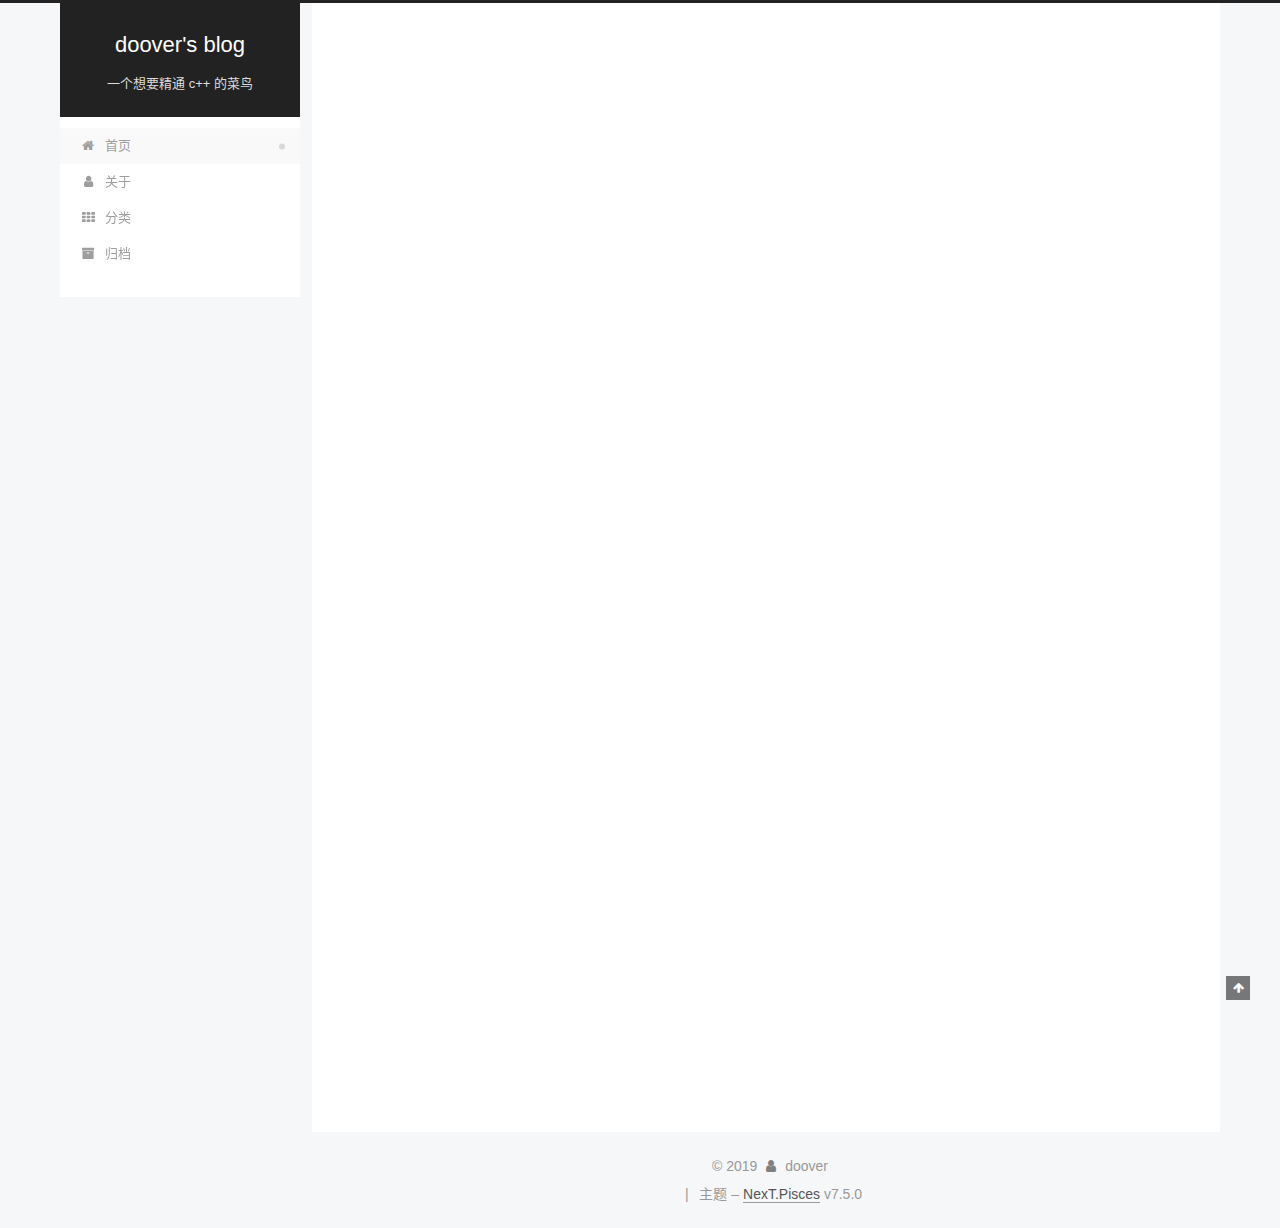
==== commit 0f35f7d4: "Site updated: 2019-11-24 01:28:12" ====
--- a/index.html
+++ b/index.html
@@ -356,8 +356,6 @@
   </span>
   <span class="author" itemprop="copyrightHolder">doover</span>
 </div>
-  <div class="powered-by">由 <a href="https://hexo.io/" class="theme-link" rel="noopener" target="_blank">Hexo</a> 强力驱动 v4.0.0
-  </div>
   <span class="post-meta-divider">|</span>
   <div class="theme-info">主题 – <a href="https://pisces.theme-next.org/" class="theme-link" rel="noopener" target="_blank">NexT.Pisces</a> v7.5.0
   </div>
--- a/css/main.css
+++ b/css/main.css
@@ -1150,7 +1150,7 @@
 }
 .links-of-author a::before,
 .links-of-author span.exturl::before {
-  background: #2479ff;
+  background: #bff6a6;
   border-radius: 50%;
   content: ' ';
   display: inline-block;
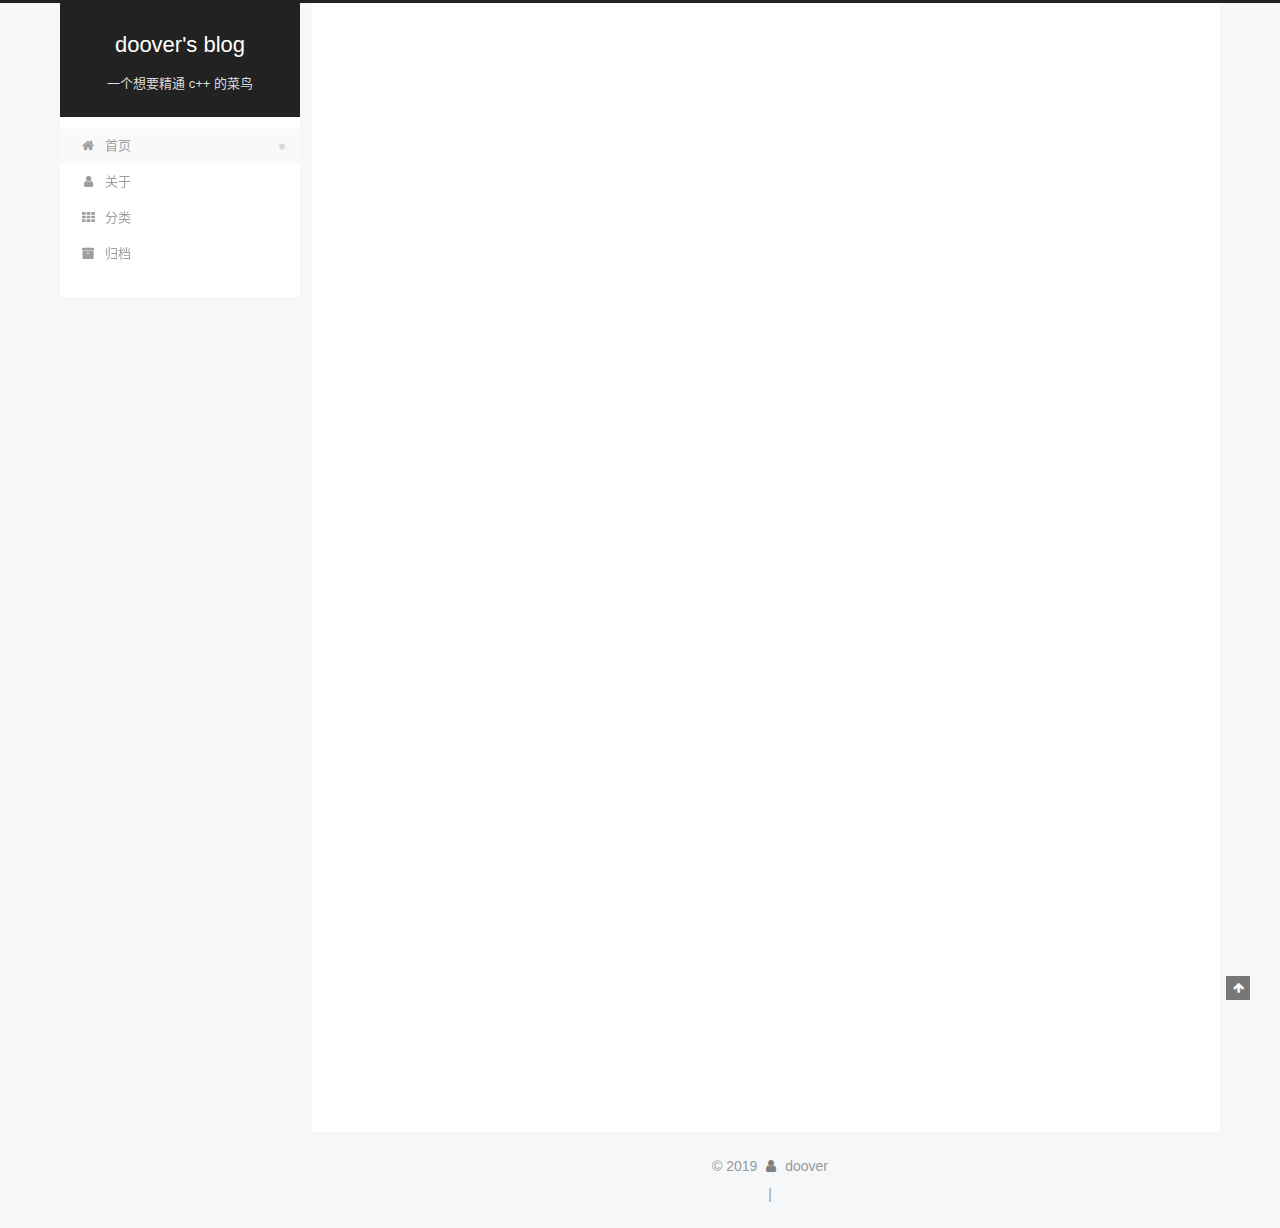
==== commit aaa9938c: "Site updated: 2019-11-24 01:31:03" ====
--- a/index.html
+++ b/index.html
@@ -357,8 +357,6 @@
   <span class="author" itemprop="copyrightHolder">doover</span>
 </div>
   <span class="post-meta-divider">|</span>
-  <div class="theme-info">主题 – <a href="https://pisces.theme-next.org/" class="theme-link" rel="noopener" target="_blank">NexT.Pisces</a> v7.5.0
-  </div>
 
         
 
--- a/css/main.css
+++ b/css/main.css
@@ -1150,7 +1150,7 @@
 }
 .links-of-author a::before,
 .links-of-author span.exturl::before {
-  background: #bff6a6;
+  background: #ffd986;
   border-radius: 50%;
   content: ' ';
   display: inline-block;
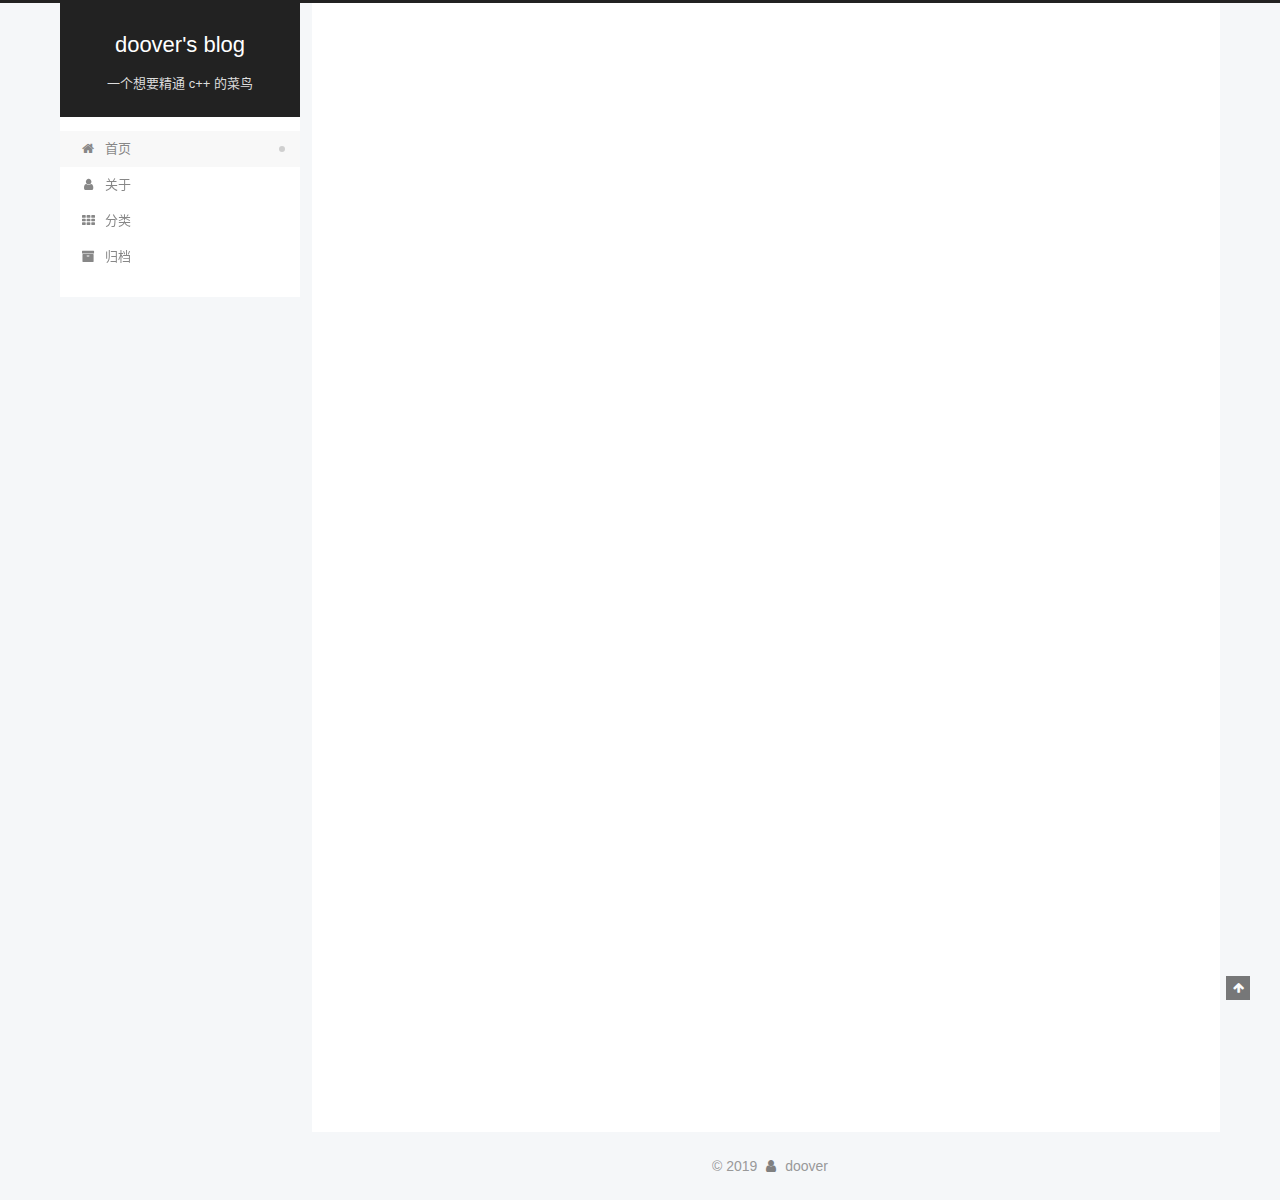
==== commit 31bf4653: "Site updated: 2019-11-24 01:32:15" ====
--- a/index.html
+++ b/index.html
@@ -356,7 +356,6 @@
   </span>
   <span class="author" itemprop="copyrightHolder">doover</span>
 </div>
-  <span class="post-meta-divider">|</span>
 
         
 
--- a/css/main.css
+++ b/css/main.css
@@ -1150,7 +1150,7 @@
 }
 .links-of-author a::before,
 .links-of-author span.exturl::before {
-  background: #ffd986;
+  background: #13f10b;
   border-radius: 50%;
   content: ' ';
   display: inline-block;
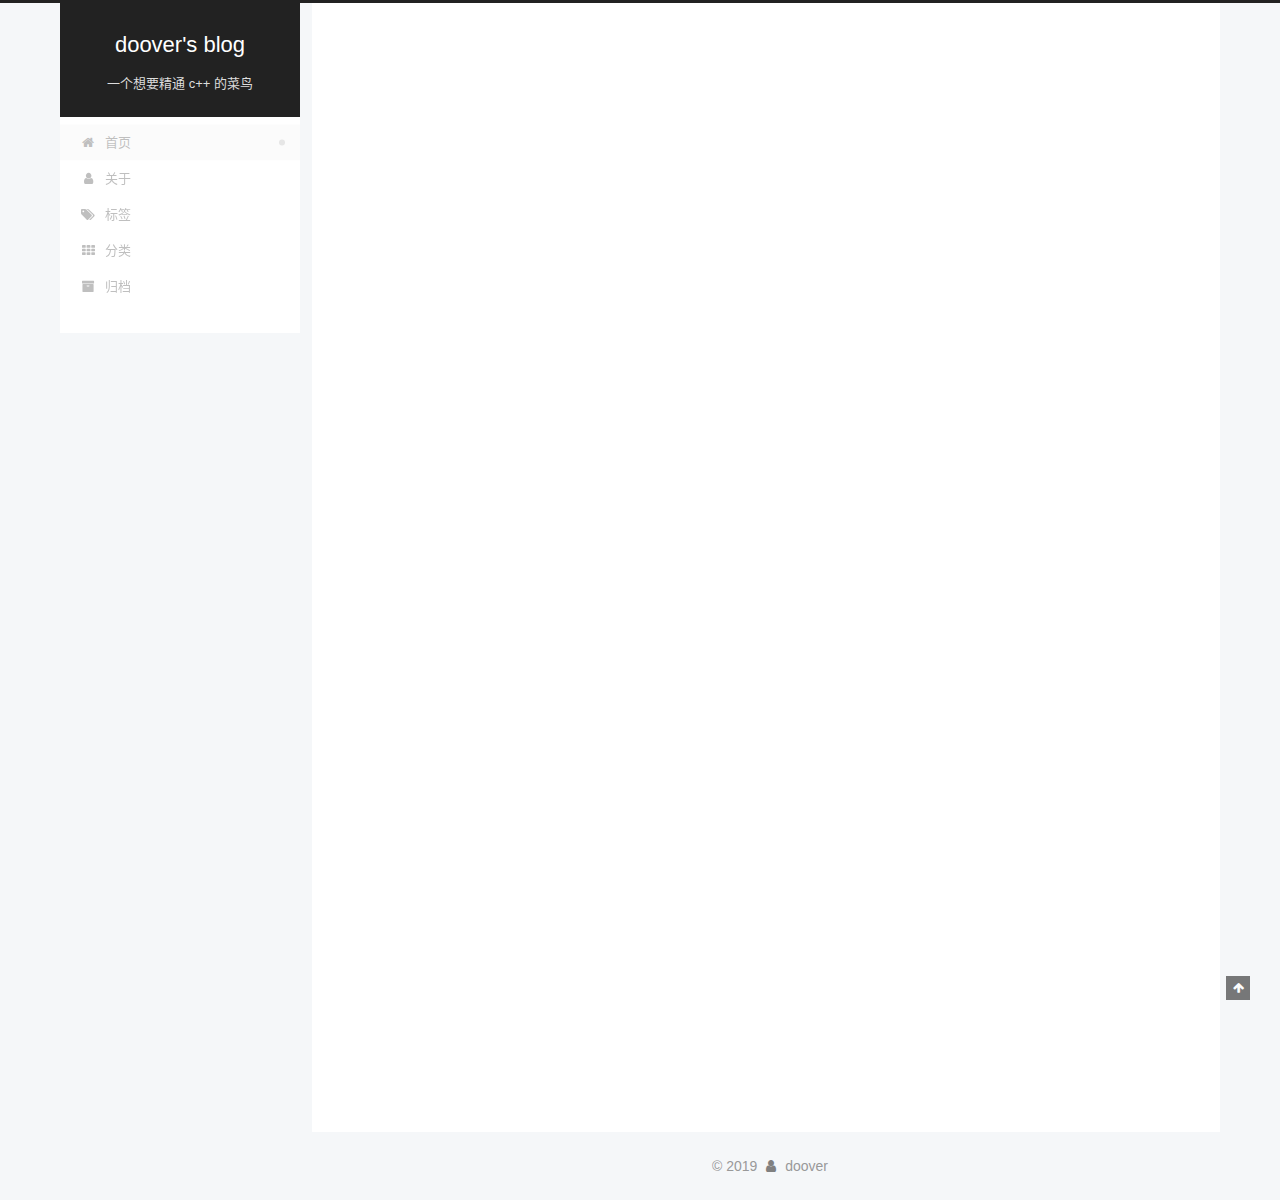
==== commit d71b7085: "Site updated: 2019-11-24 02:07:08" ====
--- a/index.html
+++ b/index.html
@@ -9,7 +9,6 @@
   <link rel="icon" type="image/png" sizes="32x32" href="/images/favicon-32x32-next.png">
   <link rel="icon" type="image/png" sizes="16x16" href="/images/favicon-16x16-next.png">
   <link rel="mask-icon" href="/images/logo.svg" color="#222">
-  <link rel="alternate" href="/atom.xml" title="doover's blog" type="application/atom+xml">
 
 <link rel="stylesheet" href="/css/main.css">
 
@@ -144,6 +143,11 @@
     <a href="/about/" rel="section"><i class="fa fa-fw fa-user"></i>关于</a>
 
   </li>
+        <li class="menu-item menu-item-tags">
+
+    <a href="/tags/" rel="section"><i class="fa fa-fw fa-tags"></i>标签</a>
+
+  </li>
         <li class="menu-item menu-item-categories">
 
     <a href="/categories/" rel="section"><i class="fa fa-fw fa-th"></i>分类</a>
@@ -205,7 +209,7 @@
               <span class="post-meta-item-text">发表于</span>
               
 
-              <time title="创建时间：2019-11-24 00:22:21 / 修改时间：01:20:21" itemprop="dateCreated datePublished" datetime="2019-11-24T00:22:21+08:00">2019-11-24</time>
+              <time title="创建时间：2019-11-24 00:22:21 / 修改时间：02:06:47" itemprop="dateCreated datePublished" datetime="2019-11-24T00:22:21+08:00">2019-11-24</time>
             </span>
             <span class="post-meta-item">
               <span class="post-meta-item-icon">
@@ -213,8 +217,8 @@
               </span>
               <span class="post-meta-item-text">分类于</span>
                 <span itemprop="about" itemscope itemtype="http://schema.org/Thing">
-                  <a href="/categories/first-blog/" itemprop="url" rel="index">
-                    <span itemprop="name">first blog</span>
+                  <a href="/categories/blog/" itemprop="url" rel="index">
+                    <span itemprop="name">blog</span>
                   </a>
                 </span>
             </span>
@@ -230,7 +234,8 @@
     <div class="post-body" itemprop="articleBody">
 
       
-          <p>Welcome to <a href="https://hexo.io/" target="_blank" rel="noopener">Hexo</a>! This is your very first post. Check <a href="https://hexo.io/docs/" target="_blank" rel="noopener">documentation</a> for more info. If you get any problems when using Hexo, you can find the answer in <a href="https://hexo.io/docs/troubleshooting.html" target="_blank" rel="noopener">troubleshooting</a> or you can ask me on <a href="https://github.com/hexojs/hexo/issues" target="_blank" rel="noopener">GitHub</a>.</p>
+          <!--top 的作用是设置文章优先级，数值越大优先级越高-->
+<p>Welcome to <a href="https://hexo.io/" target="_blank" rel="noopener">Hexo</a>! This is your very first post. Check <a href="https://hexo.io/docs/" target="_blank" rel="noopener">documentation</a> for more info. If you get any problems when using Hexo, you can find the answer in <a href="https://hexo.io/docs/troubleshooting.html" target="_blank" rel="noopener">troubleshooting</a> or you can ask me on <a href="https://github.com/hexojs/hexo/issues" target="_blank" rel="noopener">GitHub</a>.</p>
 <h2 id="Quick-Start"><a href="#Quick-Start" class="headerlink" title="Quick Start"></a>Quick Start</h2><h3 id="Create-a-new-post"><a href="#Create-a-new-post" class="headerlink" title="Create a new post"></a>Create a new post</h3><figure class="highlight bash"><table><tr><td class="gutter"><pre><span class="line">1</span><br></pre></td><td class="code"><pre><span class="line">$ hexo new <span class="string">"My New Post"</span></span><br></pre></td></tr></table></figure>
 
 <p>More info: <a href="https://hexo.io/docs/writing.html" target="_blank" rel="noopener">Writing</a></p>
@@ -315,13 +320,14 @@
         <span class="site-state-item-count">1</span>
         <span class="site-state-item-name">分类</span></a>
       </div>
+      <div class="site-state-item site-state-tags">
+            <a href="/tags/">
+          
+        <span class="site-state-item-count">2</span>
+        <span class="site-state-item-name">标签</span></a>
+      </div>
   </nav>
 </div>
-  <div class="feed-link motion-element">
-    <a href="/atom.xml" rel="alternate">
-      <i class="fa fa-rss"></i>RSS
-    </a>
-  </div>
   <div class="links-of-author motion-element">
       <span class="links-of-author-item">
         <a href="https://github.com/doover28" title="GitHub → https:&#x2F;&#x2F;github.com&#x2F;doover28" rel="noopener" target="_blank"><i class="fa fa-fw fa-github"></i>GitHub</a>
--- a/css/main.css
+++ b/css/main.css
@@ -367,8 +367,8 @@
 }
 .highlight,
 pre {
-  background: #f7f7f7;
-  color: #4d4d4c;
+  background: #2d2d2d;
+  color: #ccc;
   line-height: 1.6;
   margin: 0 auto 20px;
 }
@@ -385,7 +385,7 @@
   word-wrap: break-word;
 }
 .highlight *::selection {
-  background: #d6d6d6;
+  background: #515151;
 }
 .highlight pre {
   border: 0;
@@ -409,7 +409,7 @@
 }
 .highlight figcaption {
   background: #eee;
-  color: #4d4d4c;
+  color: #ccc;
   font-size: 0.875em;
   line-height: 1.2;
   padding: 0.5em;
@@ -423,15 +423,15 @@
   clear: both;
 }
 .highlight figcaption a {
-  color: #4d4d4c;
+  color: #ccc;
   float: right;
 }
 .highlight figcaption a:hover {
-  border-bottom-color: #4d4d4c;
+  border-bottom-color: #ccc;
 }
 .highlight .gutter pre {
-  background: #eff2f3;
-  color: #869194;
+  background: #1b1b1b;
+  color: #999;
   padding-left: 10px;
   padding-right: 10px;
   text-align: right;
@@ -441,7 +441,7 @@
   user-select: none;
 }
 .highlight .code pre {
-  background: #f7f7f7;
+  background: #2d2d2d;
   padding-left: 10px;
   width: 100%;
 }
@@ -457,26 +457,26 @@
 }
 pre code {
   background: none;
-  color: #4d4d4c;
+  color: #ccc;
   font-size: 0.875em;
   padding: 0;
   text-shadow: none;
 }
 pre .deletion {
-  background: #fdd;
+  background: #800000;
 }
 pre .addition {
-  background: #dfd;
+  background: #008000;
 }
 pre .meta {
-  color: #eab700;
+  color: #fc6;
   -moz-user-select: none;
   -ms-user-select: none;
   -webkit-user-select: none;
   user-select: none;
 }
 pre .comment {
-  color: #8e908c;
+  color: #999;
 }
 pre .variable,
 pre .attribute,
@@ -491,7 +491,7 @@
 pre .css .id,
 pre .css .class,
 pre .css .pseudo {
-  color: #c82829;
+  color: #f2777a;
 }
 pre .number,
 pre .preprocessor,
@@ -501,7 +501,7 @@
 pre .params,
 pre .constant,
 pre .command {
-  color: #f5871f;
+  color: #f99157;
 }
 pre .ruby .class .title,
 pre .css .rules .attribute,
@@ -514,11 +514,11 @@
 pre .xml .cdata,
 pre .special,
 pre .formula {
-  color: #718c00;
+  color: #9c9;
 }
 pre .title,
 pre .css .hexcolor {
-  color: #3e999f;
+  color: #6cc;
 }
 pre .function,
 pre .python .decorator,
@@ -528,11 +528,11 @@
 pre .perl .sub,
 pre .javascript .title,
 pre .coffeescript .title {
-  color: #4271ae;
+  color: #69c;
 }
 pre .keyword,
 pre .javascript .function {
-  color: #8959a8;
+  color: #c9c;
 }
 .blockquote-center {
   border-left: none;
@@ -1150,7 +1150,7 @@
 }
 .links-of-author a::before,
 .links-of-author span.exturl::before {
-  background: #13f10b;
+  background: #ffd21c;
   border-radius: 50%;
   content: ' ';
   display: inline-block;
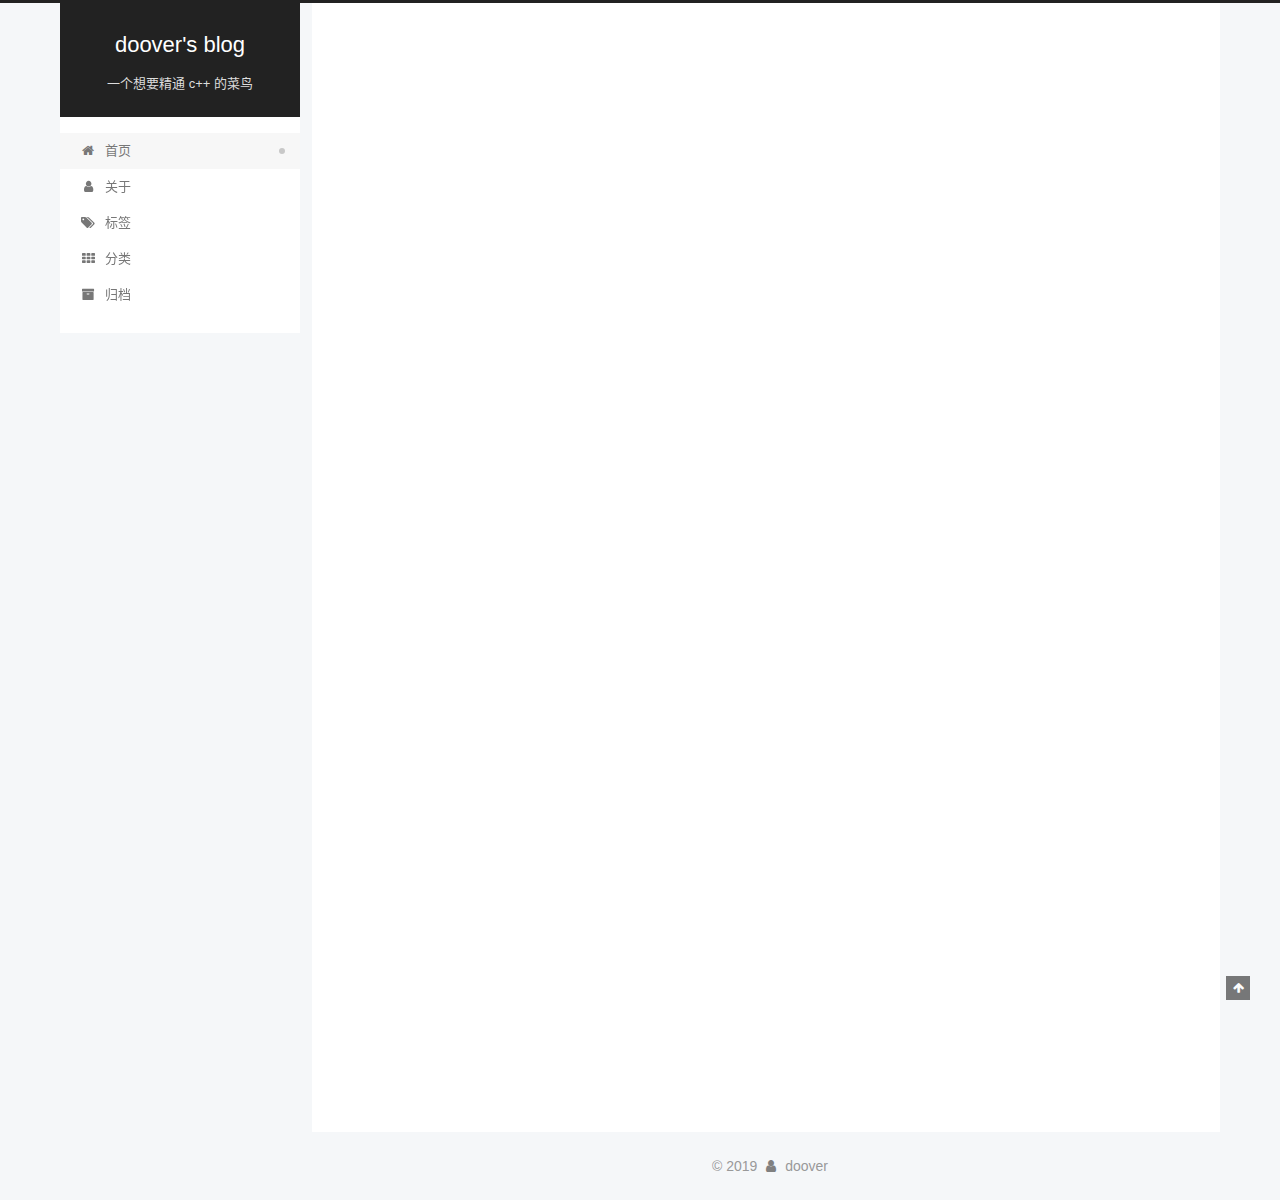
==== commit 80a3b80f: "Site updated: 2019-11-24 02:57:11" ====
--- a/index.html
+++ b/index.html
@@ -5,9 +5,9 @@
 <meta name="viewport" content="width=device-width, initial-scale=1, maximum-scale=2">
 <meta name="theme-color" content="#222">
 <meta name="generator" content="Hexo 4.0.0">
-  <link rel="apple-touch-icon" sizes="180x180" href="/images/apple-touch-icon-next.png">
-  <link rel="icon" type="image/png" sizes="32x32" href="/images/favicon-32x32-next.png">
-  <link rel="icon" type="image/png" sizes="16x16" href="/images/favicon-16x16-next.png">
+  <link rel="apple-touch-icon" sizes="180x180" href="http://i1.fuimg.com/704316/01cf107857a40503.png">
+  <link rel="icon" type="image/png" sizes="32x32" href="http://i2.tiimg.com/704316/915103ca826edfac.jpg">
+  <link rel="icon" type="image/png" sizes="16x16" href="http://i1.fuimg.com/704316/a193b8c1e8370b14.png">
   <link rel="mask-icon" href="/images/logo.svg" color="#222">
 
 <link rel="stylesheet" href="/css/main.css">
--- a/css/main.css
+++ b/css/main.css
@@ -1150,7 +1150,7 @@
 }
 .links-of-author a::before,
 .links-of-author span.exturl::before {
-  background: #ffd21c;
+  background: #617f58;
   border-radius: 50%;
   content: ' ';
   display: inline-block;
@@ -1971,6 +1971,16 @@
 #qr p {
   text-align: center;
 }
+.post-body p a {
+  color: #0593d3;
+  border-bottom: none;
+  border-bottom: 1px solid #0593d3;
+}
+.post-body p a:hover {
+  color: #fc6423;
+  border-bottom: none;
+  border-bottom: 1px solid #fc6423;
+}
 .category-all-page .category-all-title {
   text-align: center;
 }
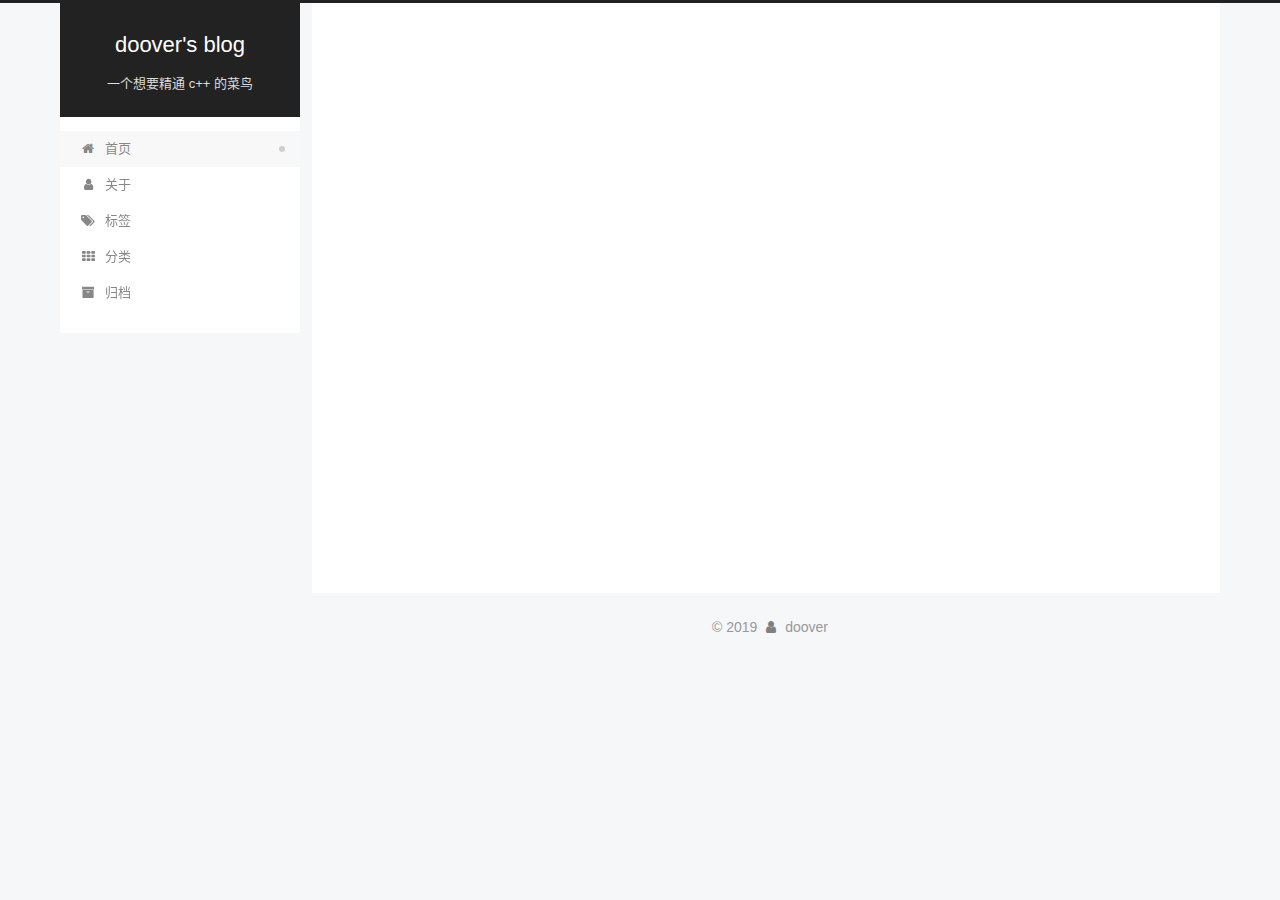
==== commit e1cbddcc: "Site updated: 2019-11-24 13:05:01" ====
--- a/index.html
+++ b/index.html
@@ -209,7 +209,7 @@
               <span class="post-meta-item-text">发表于</span>
               
 
-              <time title="创建时间：2019-11-24 00:22:21 / 修改时间：02:06:47" itemprop="dateCreated datePublished" datetime="2019-11-24T00:22:21+08:00">2019-11-24</time>
+              <time title="创建时间：2019-11-24 00:22:21 / 修改时间：13:04:18" itemprop="dateCreated datePublished" datetime="2019-11-24T00:22:21+08:00">2019-11-24</time>
             </span>
             <span class="post-meta-item">
               <span class="post-meta-item-icon">
@@ -237,18 +237,14 @@
           <!--top 的作用是设置文章优先级，数值越大优先级越高-->
 <p>Welcome to <a href="https://hexo.io/" target="_blank" rel="noopener">Hexo</a>! This is your very first post. Check <a href="https://hexo.io/docs/" target="_blank" rel="noopener">documentation</a> for more info. If you get any problems when using Hexo, you can find the answer in <a href="https://hexo.io/docs/troubleshooting.html" target="_blank" rel="noopener">troubleshooting</a> or you can ask me on <a href="https://github.com/hexojs/hexo/issues" target="_blank" rel="noopener">GitHub</a>.</p>
 <h2 id="Quick-Start"><a href="#Quick-Start" class="headerlink" title="Quick Start"></a>Quick Start</h2><h3 id="Create-a-new-post"><a href="#Create-a-new-post" class="headerlink" title="Create a new post"></a>Create a new post</h3><figure class="highlight bash"><table><tr><td class="gutter"><pre><span class="line">1</span><br></pre></td><td class="code"><pre><span class="line">$ hexo new <span class="string">"My New Post"</span></span><br></pre></td></tr></table></figure>
-
-<p>More info: <a href="https://hexo.io/docs/writing.html" target="_blank" rel="noopener">Writing</a></p>
-<h3 id="Run-server"><a href="#Run-server" class="headerlink" title="Run server"></a>Run server</h3><figure class="highlight bash"><table><tr><td class="gutter"><pre><span class="line">1</span><br></pre></td><td class="code"><pre><span class="line">$ hexo server</span><br></pre></td></tr></table></figure>
-
-<p>More info: <a href="https://hexo.io/docs/server.html" target="_blank" rel="noopener">Server</a></p>
-<h3 id="Generate-static-files"><a href="#Generate-static-files" class="headerlink" title="Generate static files"></a>Generate static files</h3><figure class="highlight bash"><table><tr><td class="gutter"><pre><span class="line">1</span><br></pre></td><td class="code"><pre><span class="line">$ hexo generate</span><br></pre></td></tr></table></figure>
-
-<p>More info: <a href="https://hexo.io/docs/generating.html" target="_blank" rel="noopener">Generating</a></p>
-<h3 id="Deploy-to-remote-sites"><a href="#Deploy-to-remote-sites" class="headerlink" title="Deploy to remote sites"></a>Deploy to remote sites</h3><figure class="highlight bash"><table><tr><td class="gutter"><pre><span class="line">1</span><br></pre></td><td class="code"><pre><span class="line">$ hexo deploy</span><br></pre></td></tr></table></figure>
-
-<p>More info: <a href="https://hexo.io/docs/one-command-deployment.html" target="_blank" rel="noopener">Deployment</a></p>
-
+          <!--noindex-->
+            <div class="post-button">
+              <a class="btn" href="/2019/11/24/hello-world/#more" rel="contents">
+                阅读全文 &raquo;
+              </a>
+            </div>
+          <!--/noindex-->
+        
       
     </div>
 
--- a/css/main.css
+++ b/css/main.css
@@ -1150,7 +1150,7 @@
 }
 .links-of-author a::before,
 .links-of-author span.exturl::before {
-  background: #617f58;
+  background: #edff78;
   border-radius: 50%;
   content: ' ';
   display: inline-block;
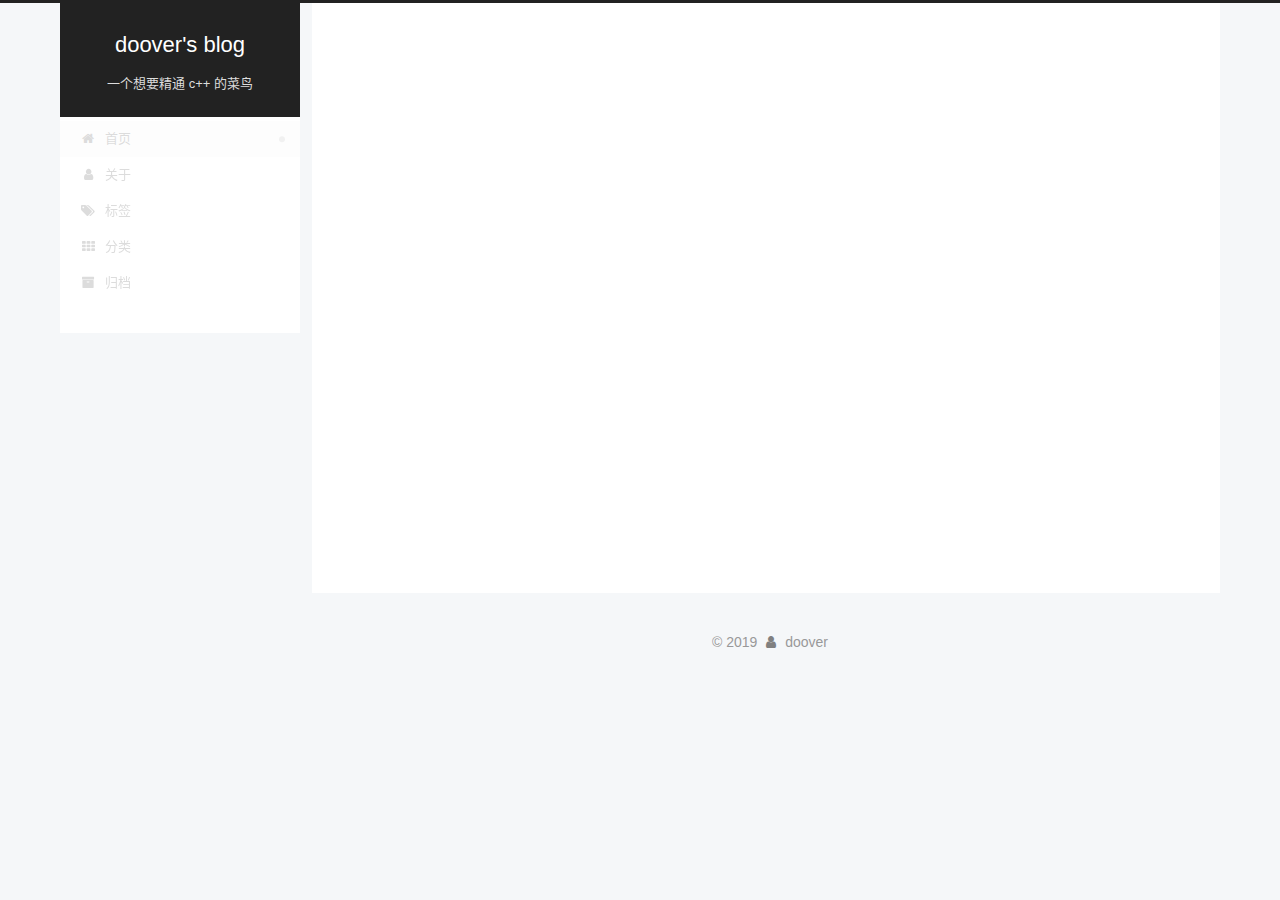
==== commit fdfcefbe: "Site updated: 2019-11-24 13:29:49" ====
--- a/index.html
+++ b/index.html
@@ -331,6 +331,9 @@
       <span class="links-of-author-item">
         <a href="https://weibo.com/p/1005055747491905/home?from=page_100505&mod=TAB#place" title="Weibo → https:&#x2F;&#x2F;weibo.com&#x2F;p&#x2F;1005055747491905&#x2F;home?from=page_100505&amp;mod=TAB#place" rel="noopener" target="_blank"><i class="fa fa-fw fa-weibo"></i>Weibo</a>
       </span>
+      <span class="links-of-author-item">
+        <a href="https://twitter.com/doover12" title="Twitter → https:&#x2F;&#x2F;twitter.com&#x2F;doover12" rel="noopener" target="_blank"><i class="fa fa-fw fa-twitter"></i>Twitter</a>
+      </span>
   </div>
 
 
--- a/css/main.css
+++ b/css/main.css
@@ -1150,7 +1150,7 @@
 }
 .links-of-author a::before,
 .links-of-author span.exturl::before {
-  background: #edff78;
+  background: #4f8a6f;
   border-radius: 50%;
   content: ' ';
   display: inline-block;
